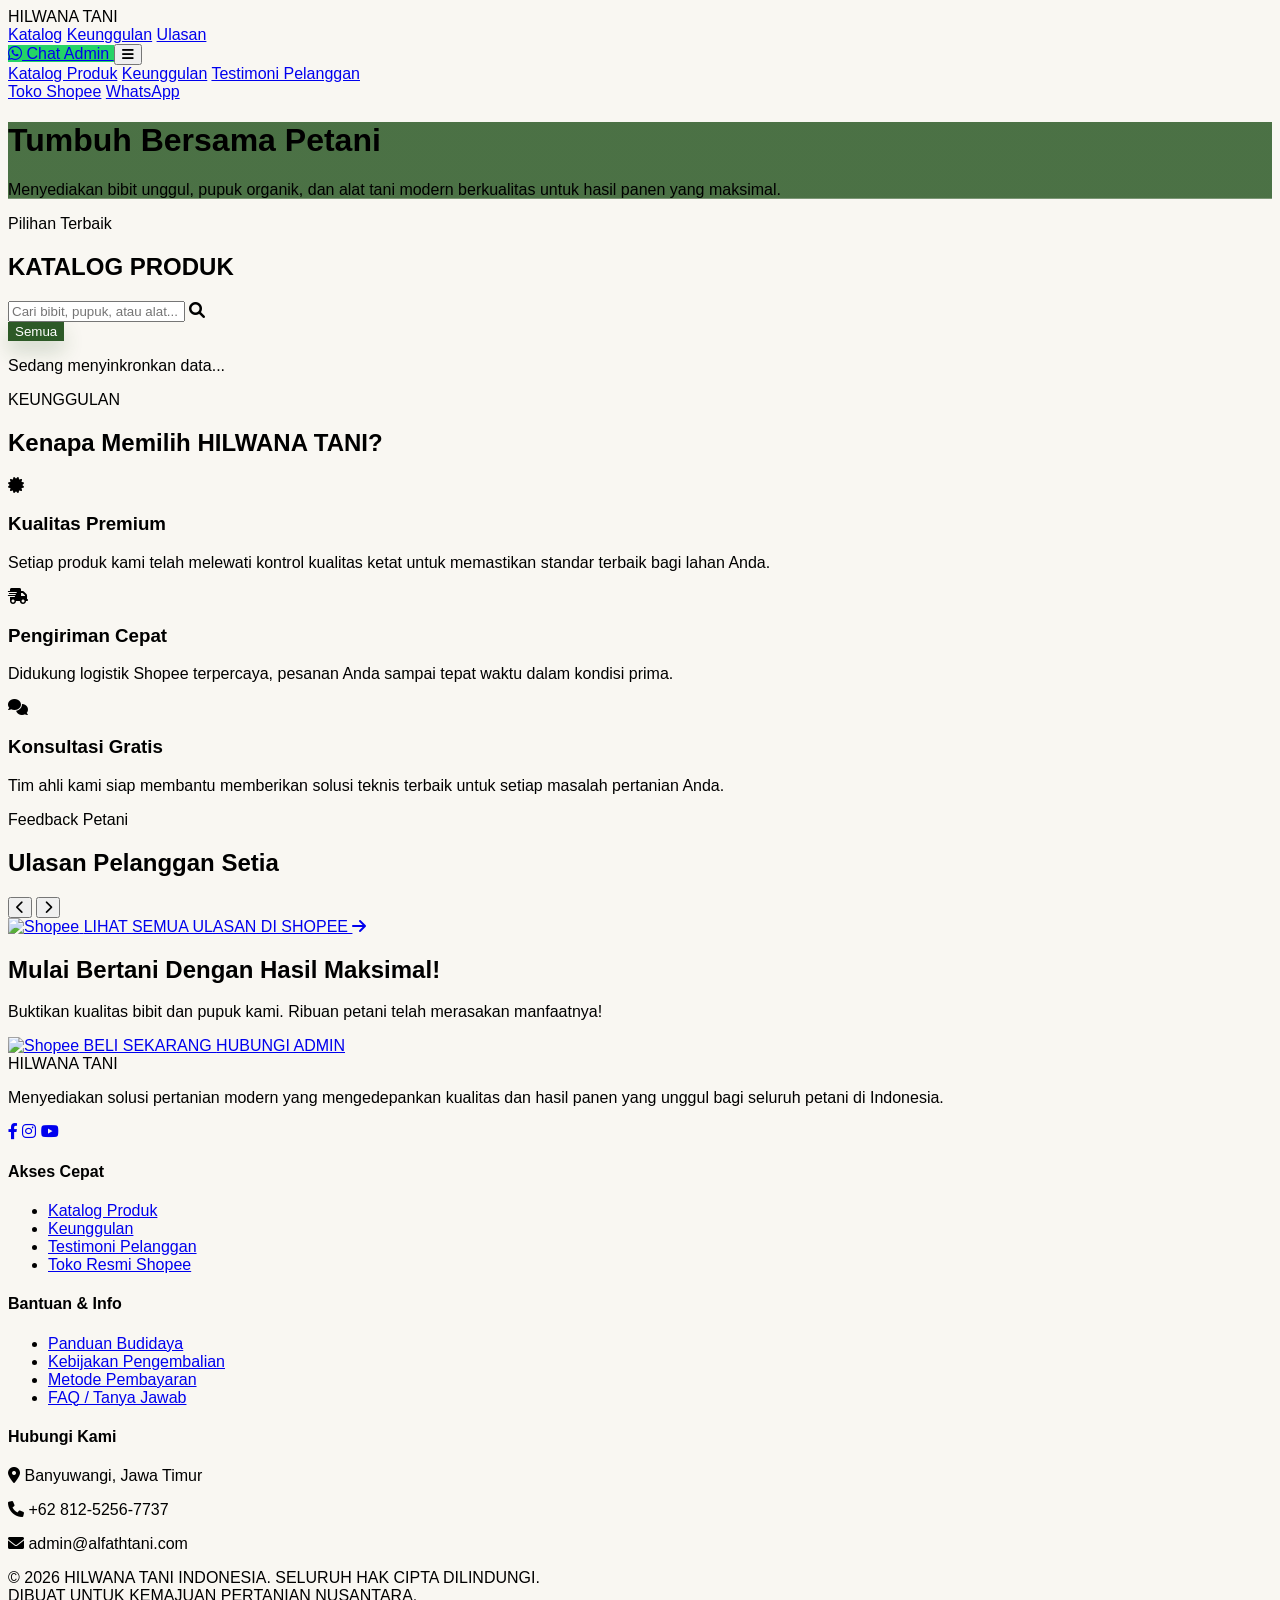
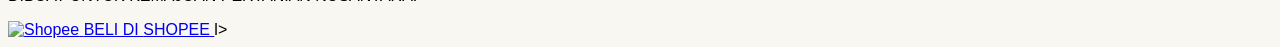
==== index.html @ fe0a1015 "Shopee integration and mobile responsiveness" ====
<!doctype html>
<html lang="id">

<head>
    <meta charset="UTF-8" />
    <meta name="viewport" content="width=device-width, initial-scale=1.0" />
    <title>HILWANA TANI- Solusi Pertanian Modern</title>
    <script src="https://cdn.tailwindcss.com"></script>
    <link href="https://cdnjs.cloudflare.com/ajax/libs/font-awesome/6.0.0/css/all.min.css" rel="stylesheet" />
    <style>
         :root {
            --primary: #2d5a27;
            --earth: #8b5a2b;
            --bg: #f9f7f2;
        }
        
        body {
            background-color: var(--bg);
            font-family: "Inter", sans-serif;
            scroll-behavior: smooth;
        }
        
        .hero-section {
            background: linear-gradient(rgba(45, 90, 39, 0.85), rgba(45, 90, 39, 0.85)), url("https://images.unsplash.com/photo-1500382017468-9049fed747ef?auto=format&fit=crop&w=1350&q=80");
            background-size: cover;
            background-position: center;
        }
        
        .btn-wa {
            background-color: #25d366;
            transition: 0.3s;
        }
        
        .btn-wa:hover {
            background-color: #128c7e;
            transform: scale(1.05);
        }
    </style>
</head>

<body>
    <nav class="bg-white shadow-sm sticky top-0 z-50">
        <div class="container mx-auto px-6 py-4 flex justify-between items-center">
            <div class="text-2xl font-bold text-[--primary]">
                HILWANA <span class="text-[--earth]">TANI</span>
            </div>

            <!-- Desktop Menu -->
            <div class="hidden md:flex space-x-8 font-medium text-gray-600 text-sm">
                <a href="#katalog" class="hover:text-[--primary] transition">Katalog</a>
                <a href="#fitur" class="hover:text-[--primary] transition">Keunggulan</a>
                <a href="#ulasan" class="hover:text-[--primary] transition">Ulasan</a>
            </div>

            <div class="flex items-center gap-4">
                <a href="https://wa.me/6281252567737" class="btn-wa text-white px-5 py-2.5 rounded-full font-bold shadow-md text-xs sm:text-sm whitespace-nowrap">
                    <i class="fab fa-whatsapp mr-2"></i> Chat Admin
                </a>

                <!-- Mobile Menu Button -->
                <button id="menu-toggle" class="md:hidden text-gray-600 hover:text-[--primary] transition focus:outline-none">
            <i class="fas fa-bars text-xl"></i>
          </button>
            </div>
        </div>

        <!-- Mobile Menu Overlay -->
        <div id="mobile-menu" class="hidden md:hidden bg-white border-t border-gray-100 absolute w-full left-0 shadow-xl z-40 transition-all duration-300 transform -translate-y-2 opacity-0">
            <div class="flex flex-col p-6 space-y-4 font-bold text-gray-700">
                <a href="#katalog" class="hover:text-[--primary] py-2 border-b border-gray-50">Katalog Produk</a>
                <a href="#fitur" class="hover:text-[--primary] py-2 border-b border-gray-50">Keunggulan</a>
                <a href="#ulasan" class="hover:text-[--primary] py-2">Testimoni Pelanggan</a>
                <div class="pt-4 flex gap-4">
                    <a href="https://shopee.co.id/alfathtani123" target="_blank" class="flex-1 bg-orange-600 text-white py-3 rounded-xl text-center text-xs">Toko Shopee</a>
                    <a href="https://wa.me/6281252567737" class="flex-1 bg-green-500 text-white py-3 rounded-xl text-center text-xs">WhatsApp</a>
                </div>
            </div>
        </div>
    </nav>

    <header class="hero-section min-h-[350px] md:min-h-[450px] flex items-center justify-center text-center text-white px-6">
        <div class="max-w-4xl">
            <h1 class="text-3xl sm:text-4xl md:text-6xl font-black mb-6 leading-tight drop-shadow-xl">
                Tumbuh Bersama <span class="text-green-300">Petani</span>
            </h1>
            <p class="text-sm sm:text-base md:text-xl opacity-90 mx-auto italic max-w-2xl leading-relaxed">
                Menyediakan bibit unggul, pupuk organik, dan alat tani modern berkualitas untuk hasil panen yang maksimal.
            </p>
        </div>
    </header>

    <section id="katalog" class="container mx-auto px-6 py-12">
        <div class="flex flex-col lg:flex-row lg:items-center justify-between mb-12 gap-8">
            <div>
                <p class="text-[--earth] font-black tracking-widest mb-2 text-xs uppercase">Pilihan Terbaik</p>
                <h2 class="text-3xl md:text-4xl font-black text-gray-900 border-l-8 border-[--earth] pl-6 leading-none">
                    KATALOG PRODUK
                </h2>
            </div>
            <div class="relative w-full lg:w-96">
                <input type="text" id="search-input" placeholder="Cari bibit, pupuk, atau alat..." class="w-full pl-12 pr-6 py-4 bg-white border border-gray-100 rounded-2xl focus:ring-4 focus:ring-[--primary]/10 outline-none text-sm shadow-xl transition-all">
                <i class="fas fa-search absolute left-5 top-1/2 -translate-y-1/2 text-gray-300"></i>
            </div>
        </div>

        <!-- CATEGORY NAVIGATION -->
        <div id="category-nav" class="flex overflow-x-auto pb-6 mb-12 gap-3 no-scrollbar scroll-smooth">
            <button onclick="setCategory('Semua')" class="cat-btn active whitespace-nowrap px-8 py-3 rounded-full text-xs font-black transition-all shadow-md">Semua</button>
        </div>

        <div id="product-container" class="space-y-16">
            <p class="text-gray-400 italic text-center py-20">
                Sedang menyinkronkan data...
            </p>
        </div>
    </section>

    <section id="fitur" class="py-24 bg-white">
        <div class="container mx-auto px-6">
            <div class="text-center mb-20">
                <p class="text-[--earth] font-black tracking-[0.3em] mb-4 text-sm">
                    KEUNGGULAN
                </p>
                <h2 class="text-4xl font-black text-gray-900 mb-6">
                    Kenapa Memilih HILWANA TANI?
                </h2>
                <div class="w-24 h-1.5 bg-[--primary] mx-auto rounded-full"></div>
            </div>
            <div class="grid grid-cols-1 md:grid-cols-3 gap-12">
                <div class="p-10 rounded-[40px] bg-[--bg] border border-gray-100/50 hover:shadow-2xl transition duration-500 group relative overflow-hidden">
                    <div class="absolute top-0 right-0 w-32 h-32 bg-[--primary]/5 rounded-bl-full translate-x-10 -translate-y-10 group-hover:scale-150 transition duration-700"></div>
                    <div class="w-16 h-16 bg-white rounded-2xl flex items-center justify-center mb-8 shadow-sm group-hover:bg-[--primary] group-hover:rotate-6 transition duration-500">
                        <i class="fas fa-certificate text-2xl text-[--primary] group-hover:text-white"></i>
                    </div>
                    <h3 class="text-2xl font-black mb-4 text-gray-900 tracking-tight">
                        Kualitas Premium
                    </h3>
                    <p class="text-gray-600 leading-relaxed">
                        Setiap produk kami telah melewati kontrol kualitas ketat untuk memastikan standar terbaik bagi lahan Anda.
                    </p>
                </div>
                <div class="p-10 rounded-[40px] bg-[--bg] border border-gray-100/50 hover:shadow-2xl transition duration-500 group relative overflow-hidden">
                    <div class="absolute top-0 right-0 w-32 h-32 bg-[--earth]/5 rounded-bl-full translate-x-10 -translate-y-10 group-hover:scale-150 transition duration-700"></div>
                    <div class="w-16 h-16 bg-white rounded-2xl flex items-center justify-center mb-8 shadow-sm group-hover:bg-[--earth] group-hover:-rotate-6 transition duration-500">
                        <i class="fas fa-truck-fast text-2xl text-[--earth] group-hover:text-white"></i>
                    </div>
                    <h3 class="text-2xl font-black mb-4 text-gray-900 tracking-tight">
                        Pengiriman Cepat
                    </h3>
                    <p class="text-gray-600 leading-relaxed">
                        Didukung logistik Shopee terpercaya, pesanan Anda sampai tepat waktu dalam kondisi prima.
                    </p>
                </div>
                <div class="p-10 rounded-[40px] bg-[--bg] border border-gray-100/50 hover:shadow-2xl transition duration-500 group relative overflow-hidden">
                    <div class="absolute top-0 right-0 w-32 h-32 bg-[--primary]/5 rounded-bl-full translate-x-10 -translate-y-10 group-hover:scale-150 transition duration-700"></div>
                    <div class="w-16 h-16 bg-white rounded-2xl flex items-center justify-center mb-8 shadow-sm group-hover:bg-[--primary] group-hover:rotate-6 transition duration-500">
                        <i class="fas fa-comments text-2xl text-[--primary] group-hover:text-white"></i>
                    </div>
                    <h3 class="text-2xl font-black mb-4 text-gray-900 tracking-tight">
                        Konsultasi Gratis
                    </h3>
                    <p class="text-gray-600 leading-relaxed">
                        Tim ahli kami siap membantu memberikan solusi teknis terbaik untuk setiap masalah pertanian Anda.
                    </p>
                </div>
            </div>
        </div>
    </section>

    <section id="ulasan" class="py-24 bg-gray-50 overflow-hidden relative">
        <div class="container mx-auto px-6 relative z-10">
            <div class="flex flex-col md:flex-row justify-between items-center md:items-end mb-16 gap-8">
                <div class="text-center md:text-left">
                    <p class="text-[--earth] font-black tracking-[0.3em] mb-4 text-xs sm:text-sm uppercase leading-relaxed">Feedback Petani</p>
                    <h2 class="text-3xl md:text-5xl font-black text-gray-900 tracking-tight leading-tight">Ulasan Pelanggan Setia</h2>
                </div>
                <div class="flex gap-4">
                    <button class="w-12 h-12 sm:w-16 sm:h-16 rounded-2xl border border-gray-100 flex items-center justify-center bg-white hover:bg-[--primary] hover:text-white transition-all duration-300 shadow-xl group"><i class="fas fa-chevron-left group-hover:-translate-x-1 transition-transform"></i></button>
                    <button class="w-12 h-12 sm:w-16 sm:h-16 rounded-2xl border border-gray-100 flex items-center justify-center bg-white hover:bg-[--primary] hover:text-white transition-all duration-300 shadow-xl group"><i class="fas fa-chevron-right group-hover:translate-x-1 transition-transform"></i></button>
                </div>
            </div>
            <div id="testimonial-list" class="grid grid-cols-1 sm:grid-cols-2 lg:grid-cols-3 gap-6 sm:gap-10">
                <div class="animate-pulse bg-white p-12 rounded-[40px] border border-gray-100 shadow-sm h-72"></div>
                <div class="animate-pulse bg-white p-12 rounded-[40px] border border-gray-100 shadow-sm h-72 hidden sm:block"></div>
                <div class="animate-pulse bg-white p-12 rounded-[40px] border border-gray-100 shadow-sm h-72 hidden lg:block"></div>
            </div>

            <div class="text-center mt-20">
                <a href="https://shopee.co.id/buyer/1053310576/rating" target="_blank" class="inline-flex items-center gap-4 px-8 sm:px-12 py-5 sm:py-6 bg-white border-2 border-orange-500 text-orange-600 font-black rounded-2xl hover:bg-orange-500 hover:text-white transition-all duration-500 shadow-2xl group hover:scale-105 active:scale-95">
                    <img src="https://upload.wikimedia.org/wikipedia/commons/f/fe/Shopee.svg" class="w-6 sm:w-8" alt="Shopee">
                    <span class="text-xs sm:text-base tracking-widest">LIHAT SEMUA ULASAN DI SHOPEE</span>
                    <i class="fas fa-arrow-right group-hover:translate-x-2 transition-transform"></i>
                </a>
            </div>
        </div>
    </section>

    <section class="py-24 relative overflow-hidden">
        <div class="container mx-auto px-6">
            <div class="relative rounded-[60px] overflow-hidden bg-gradient-to-br from-[--primary] via-[#3a6d32] to-[--earth] p-10 md:p-24 text-center text-white shadow-2xl">
                <div class="absolute inset-0 opacity-10 bg-[url('https://www.transparenttextures.com/patterns/leaf.png')] animate-pulse"></div>
                <div class="relative z-10 max-w-3xl mx-auto">
                    <h2 class="text-4xl md:text-6xl font-black mb-8 leading-tight">
                        Mulai Bertani Dengan Hasil Maksimal!
                    </h2>
                    <p class="text-xl opacity-90 mb-12 font-medium">
                        Buktikan kualitas bibit dan pupuk kami. Ribuan petani telah merasakan manfaatnya!
                    </p>
                    <div class="flex flex-wrap justify-center gap-6">
                        <a href="https://shopee.co.id/alfathtani123" target="_blank" class="bg-white text-[--primary] px-12 py-5 rounded-2xl font-black text-lg hover:scale-105 transition-all duration-300 shadow-2xl flex items-center gap-3">
                            <img src="https://upload.wikimedia.org/wikipedia/commons/f/fe/Shopee.svg" class="w-6" alt="Shopee" /> BELI SEKARANG
                        </a>
                        <a href="https://wa.me/6281252567737" class="bg-white/10 backdrop-blur-md border-2 border-white/30 text-white px-12 py-5 rounded-2xl font-black text-lg hover:bg-white hover:text-[--primary] transition-all duration-300 shadow-xl">
                HUBUNGI ADMIN
              </a>
                    </div>
                </div>
            </div>
        </div>
    </section>

    <footer class="bg-gray-950 pt-20 md:pt-28 pb-12 text-gray-500">
        <div class="container mx-auto px-6 grid grid-cols-1 sm:grid-cols-2 md:grid-cols-4 gap-12 md:gap-16 mb-16 md:mb-20">
            <div class="text-center md:text-left">
                <div class="text-3xl font-black text-white mb-6 md:mb-8 tracking-tighter">
                    HILWANA <span class="text-[--earth]">TANI</span>
                </div>
                <p class="text-xs sm:text-base leading-relaxed mb-8 opacity-70">
                    Menyediakan solusi pertanian modern yang mengedepankan kualitas dan hasil panen yang unggul bagi seluruh petani di Indonesia.
                </p>
                <div class="flex justify-center md:justify-start gap-4">
                    <a href="#" class="w-10 h-10 md:w-12 md:h-12 rounded-2xl bg-gray-900 flex items-center justify-center hover:bg-[--primary] hover:text-white transition-all duration-500 border border-gray-800"><i class="fab fa-facebook-f text-sm"></i></a>
                    <a href="#" class="w-10 h-10 md:w-12 md:h-12 rounded-2xl bg-gray-900 flex items-center justify-center hover:bg-[--primary] hover:text-white transition-all duration-500 border border-gray-800"><i class="fab fa-instagram text-sm"></i></a>
                    <a href="#" class="w-10 h-10 md:w-12 md:h-12 rounded-2xl bg-gray-900 flex items-center justify-center hover:bg-[--primary] hover:text-white transition-all duration-500 border border-gray-800"><i class="fab fa-youtube text-sm"></i></a>
                </div>
            </div>
            <div class="text-center md:text-left">
                <h4 class="text-white font-black mb-6 md:mb-8 tracking-widest uppercase text-[10px] md:text-xs">Akses Cepat</h4>
                <ul class="space-y-4 md:space-y-5 text-xs md:text-sm font-medium">
                    <li><a href="#katalog" class="hover:text-[--primary] transition">Katalog Produk</a></li>
                    <li><a href="#fitur" class="hover:text-[--primary] transition">Keunggulan</a></li>
                    <li><a href="#ulasan" class="hover:text-[--primary] transition">Testimoni Pelanggan</a></li>
                    <li><a href="https://shopee.co.id/alfathtani123" target="_blank" class="text-orange-500 hover:text-orange-400 font-bold">Toko Resmi Shopee</a></li>
                </ul>
            </div>
            <div class="text-center md:text-left">
                <h4 class="text-white font-black mb-6 md:mb-8 tracking-widest uppercase text-[10px] md:text-xs">Bantuan & Info</h4>
                <ul class="space-y-4 md:space-y-5 text-xs md:text-sm font-medium">
                    <li><a href="#" class="hover:text-white transition">Panduan Budidaya</a></li>
                    <li><a href="#" class="hover:text-white transition">Kebijakan Pengembalian</a></li>
                    <li><a href="#" class="hover:text-white transition">Metode Pembayaran</a></li>
                    <li><a href="#" class="hover:text-white transition">FAQ / Tanya Jawab</a></li>
                </ul>
            </div>
            <div class="text-center md:text-left">
                <h4 class="text-white font-black mb-6 md:mb-8 tracking-widest uppercase text-[10px] md:text-xs">Hubungi Kami</h4>
                <div class="space-y-4 md:space-y-6 text-xs md:text-sm font-medium">
                    <p class="flex items-start md:items-center justify-center md:justify-start gap-4">
                        <i class="fas fa-map-marker-alt text-[--earth] text-base md:text-lg"></i>
                        <span>Banyuwangi, Jawa Timur</span>
                    </p>
                    <p class="flex items-center justify-center md:justify-start gap-4">
                        <i class="fas fa-phone text-[--earth] text-base md:text-lg"></i>
                        <span>+62 812-5256-7737</span>
                    </p>
                    <p class="flex items-center justify-center md:justify-start gap-4">
                        <i class="fas fa-envelope text-[--earth] text-base md:text-lg"></i>
                        <span>admin@alfathtani.com</span>
                    </p>
                </div>
            </div>
        </div>
        <div class="container mx-auto px-6 pt-10 md:pt-12 border-t border-gray-900 text-center text-[8px] md:text-[10px] tracking-wider uppercase opacity-40 leading-relaxed">
            <p>
                &copy; 2026 HILWANA TANI INDONESIA. SELURUH HAK CIPTA DILINDUNGI.<br class="md:hidden" /> DIBUAT UNTUK KEMAJUAN PERTANIAN NUSANTARA.
            </p>
        </div>
    </footer>
    </footer>

    <a href="https://shopee.co.id/alfathtani123" target="_blank" class="fixed bottom-6 right-6 md:bottom-10 md:right-10 z-50 bg-[#EE4D2D] text-white h-12 md:h-16 rounded-full flex items-center px-5 md:px-8 shadow-2xl hover:scale-110 hover:-translate-y-2 transition-all duration-300 font-black text-[10px] md:text-sm tracking-tighter">
        <img src="https://upload.wikimedia.org/wikipedia/commons/f/fe/Shopee.svg" class="w-5 md:w-7 mr-2 md:mr-3" alt="Shopee">
        <span>BELI DI <span class="hidden sm:inline">SHOPEE</span></span>
    </a>

    <style>
        .cat-btn {
            background-color: white;
            color: #666;
            border: 1px solid #f0f0f0;
        }
        
        .cat-btn.active {
            background-color: var(--primary);
            color: white;
            border-color: var(--primary);
            box-shadow: 0 10px 20px rgba(45, 90, 39, 0.2);
        }
        
        .no-scrollbar::-webkit-scrollbar {
            display: none;
        }
        
        .no-scrollbar {
            -ms-overflow-style: none;
            scrollbar-width: none;
        }
    </style>

    <script>
        const SHEET_ID = "1GOFMf_wKp3xuiXkRlu2bgZfCA7aJl_yszb5iCpY42BU";
        const GID_PRODUK = "0";
        const GID_ULASAN = "432218498";

        let productsData = [];
        let currentCategory = "Semua";

        async function fetchFromSheet(gid) {
            const url = `https://docs.google.com/spreadsheets/d/${SHEET_ID}/gviz/tq?tqx=out:json&gid=${gid}`;
            try {
                const response = await fetch(url);
                const text = await response.text();
                const json = JSON.parse(text.substr(47).slice(0, -2));
                return json.table.rows;
            } catch (e) {
                console.error("Gagal memuat data:", e);
                return null;
            }
        }

        function setCategory(cat) {
            currentCategory = cat;
            document.querySelectorAll(".cat-btn").forEach((btn) => {
                const bText = btn.innerText.trim();
                if (bText === cat) btn.classList.add("active");
                else btn.classList.remove("active");
            });
            renderProducts(document.getElementById("search-input").value);
            document.getElementById("katalog").scrollIntoView({
                behavior: "smooth",
            });
        }

        function renderCategoryNav() {
            const nav = document.getElementById("category-nav");
            const categories = [...new Set(productsData.map((p) => p.category))];
            nav.innerHTML = `<button onclick="setCategory('Semua')" class="cat-btn ${currentCategory === "Semua" ? "active" : ""} whitespace-nowrap px-6 py-2 rounded-full text-xs font-bold transition">Semua</button>`;
            categories.forEach((cat) => {
                nav.innerHTML += `<button onclick="setCategory('${cat}')" class="cat-btn ${currentCategory === cat ? "active" : ""} whitespace-nowrap px-6 py-2 rounded-full text-xs font-bold transition">${cat}</button>`;
            });
        }

        function createProductCard(p) {
            return `
                <div class="bg-white rounded-3xl shadow-sm border border-gray-100 overflow-hidden hover:shadow-2xl transition duration-500 group flex flex-col relative">
                    <div class="relative aspect-square overflow-hidden bg-gray-50">
                        <img src="${p.image}" alt="${p.name}" class="w-full h-full object-cover group-hover:scale-110 transition duration-700">
                        <div class="absolute top-3 left-3 bg-orange-600 text-white text-[9px] px-2.5 py-1 rounded-lg font-black shadow-lg">SHOPEE</div>
                    </div>
                    <div class="p-5 flex-grow flex flex-col justify-between">
                        <div>
                            <h4 class="text-[13px] font-bold text-gray-800 line-clamp-2 leading-tight mb-3 h-9">${p.name}</h4>
                            <p class="text-lg font-black text-[--earth] mb-5">Rp ${Number(p.price).toLocaleString("id-ID")}</p>
                        </div>
                        <div class="grid grid-cols-1 gap-2">
                            <a href="${p.link}" target="_blank" class="bg-orange-50 text-orange-600 py-2.5 rounded-2xl text-center font-black text-[10px] tracking-wide hover:bg-orange-600 hover:text-white transition duration-300">DETAIL PRODUK</a>
                            <a href="https://wa.me/6281252567737?text=Halo Admin, stok ini ready: ${p.name}" class="bg-[--primary] text-white py-2.5 rounded-2xl text-center font-black text-[10px] tracking-wide hover:bg-gray-800 transition duration-300 shadow-md">TANYA STOK (WA)</a>
                        </div>
                    </div>
                </div>`;
        }

        function renderProducts(filter = "") {
            const container = document.getElementById("product-container");
            container.innerHTML = "";
            const filtered = productsData.filter((p) =>
                p.name.toLowerCase().includes(filter.toLowerCase()),
            );
            if (filtered.length === 0) {
                container.innerHTML =
                    '<p class="text-center text-gray-400 py-32 font-medium">Ops! Produk yang Anda cari belum tersedia.</p>';
                return;
            }
            const grouped = {};
            filtered.forEach((p) => {
                if (!grouped[p.category]) grouped[p.category] = [];
                grouped[p.category].push(p);
            });

            const renderSection = (category, products, showMoreBtn) => {
                    const section = document.createElement("div");
                    section.innerHTML = `
                    <div class="flex items-center justify-between mb-10">
                        <h3 class="text-xl sm:text-2xl font-black text-gray-900 flex items-center">
                            <span class="w-2.5 h-8 bg-[--primary] rounded-full mr-4 shadow-lg shadow-[--primary]/20"></span> ${category}
                        </h3>
                        ${showMoreBtn ? `<button onclick="setCategory('${category}')" class="text-[10px] font-black text-[--primary] border-2 border-[--primary]/10 px-4 py-2 sm:px-6 sm:py-3 rounded-2xl hover:bg-[--primary] hover:text-white transition duration-300 uppercase tracking-widest">Lihat Semua ${products.length} &rarr;</button>` : ""}
                    </div>
                    <div class="grid grid-cols-2 sm:grid-cols-3 md:grid-cols-4 lg:grid-cols-5 xl:grid-cols-6 gap-4 sm:gap-8">
                        ${products
                          .slice(0, currentCategory === "Semua" ? 6 : 999)
                          .map((p) => createProductCard(p))
                          .join("")}
                    </div>`;
          container.appendChild(section);
        };

        if (currentCategory === "Semua") {
          for (const cat in grouped)
            renderSection(cat, grouped[cat], grouped[cat].length > 5);
        } else if (grouped[currentCategory]) {
          renderSection(currentCategory, grouped[currentCategory], false);
        }
      }

      async function init() {
        const rowsProd = await fetchFromSheet(GID_PRODUK);
        if (rowsProd) {
          productsData = rowsProd
            .map((row) => ({
              name: row.c[1]?.v || "Tanpa Nama",
              price: row.c[2]?.v || 0,
              link: (row.c[3]?.v || "").replace(
                /alfathtani(\b|$)/,
                "alfathtani123",
              ),
              image: row.c[4]?.v,
              category: row.c[6]?.v || "Umum",
              aktif: row.c[7]?.v?.toUpperCase() === "YA",
            }))
            .filter((p) => p.aktif);
          renderCategoryNav();
          renderProducts();
        }
        document
          .getElementById("search-input")
          .addEventListener("input", (e) => renderProducts(e.target.value));

        const rowsUlasan = await fetchFromSheet(GID_ULASAN);
        const uBox = document.getElementById("testimonial-list");
        if (rowsUlasan) {
          uBox.innerHTML = "";
          rowsUlasan.forEach((row) => {
            const r = row.c;
            if (r[4]?.v?.toUpperCase() === "YA") {
              const stars = r[2]?.v || 5;
              const date = r[3]?.v || "";
              uBox.innerHTML += `
                            <div class="bg-white p-8 sm:p-12 rounded-[40px] border border-gray-100 shadow-sm relative group hover:shadow-2xl transition-all duration-700 flex flex-col justify-between">
                                <div>
                                    <div class="flex justify-between items-start mb-8">
                                        <div class="text-yellow-400 text-[10px] flex gap-1.5">${'<i class="fas fa-star text-[8px] sm:text-[10px]"></i>'.repeat(stars)}</div>
                                        <span class="text-[8px] sm:text-[10px] font-black text-gray-200 uppercase tracking-tighter sm:tracking-widest">${date}</span>
                                    </div>
                                    <p class="text-gray-700 font-medium italic text-xs sm:text-sm mb-10 leading-relaxed tracking-tight line-clamp-6">"${r[1]?.v}"</p>
                                </div>
                                <div class="flex items-center gap-5">
                                    <div class="w-10 h-10 sm:w-14 sm:h-14 rounded-2xl bg-gradient-to-br from-[--primary] to-[#3a6d32] flex items-center justify-center text-white font-black text-xs sm:text-lg shadow-xl">${r[0]?.v?.charAt(0) || "P"}</div>
                                    <div>
                                        <p class="font-black text-gray-900 uppercase text-[10px] sm:text-[12px] tracking-widest">${r[0]?.v}</p>
                                        <p class="text-[8px] sm:text-[10px] text-gray-400 font-bold uppercase mt-1">Petani Terverifikasi</p>
                                    </div>
                                </div>
                                <i class="fas fa-quote-right absolute top-10 right-10 text-gray-50 text-4xl sm:text-7xl group-hover:text-[--primary]/5 transition-colors duration-700 pointer-events-none opacity-50"></i>
                            </div>`;
            }
          });
        }
      }

      // Mobile Menu Toggle logic
      const menuToggle = document.getElementById('menu-toggle');
      const mobileMenu = document.getElementById('mobile-menu');
      if (menuToggle && mobileMenu) {
        menuToggle.addEventListener('click', () => {
          const isHidden = mobileMenu.classList.contains('hidden');
          if (isHidden) {
            mobileMenu.classList.remove('hidden');
            setTimeout(() => {
              mobileMenu.classList.remove('opacity-0', '-translate-y-2');
              menuToggle.querySelector('i').classList.replace('fa-bars', 'fa-times');
            }, 10);
          } else {
            mobileMenu.classList.add('opacity-0', '-translate-y-2');
            menuToggle.querySelector('i').classList.replace('fa-times', 'fa-bars');
            setTimeout(() => {
              mobileMenu.classList.add('hidden');
            }, 300);
          }
        });
        
        // Close menu when clicking links
        mobileMenu.querySelectorAll('a').forEach(link => {
          link.addEventListener('click', () => {
            mobileMenu.classList.add('opacity-0', '-translate-y-2');
            menuToggle.querySelector('i').classList.replace('fa-times', 'fa-bars');
            setTimeout(() => mobileMenu.classList.add('hidden'), 300);
          });
        });
      }
      
      window.onload = init;
    </script>
</body>

</html>
l>
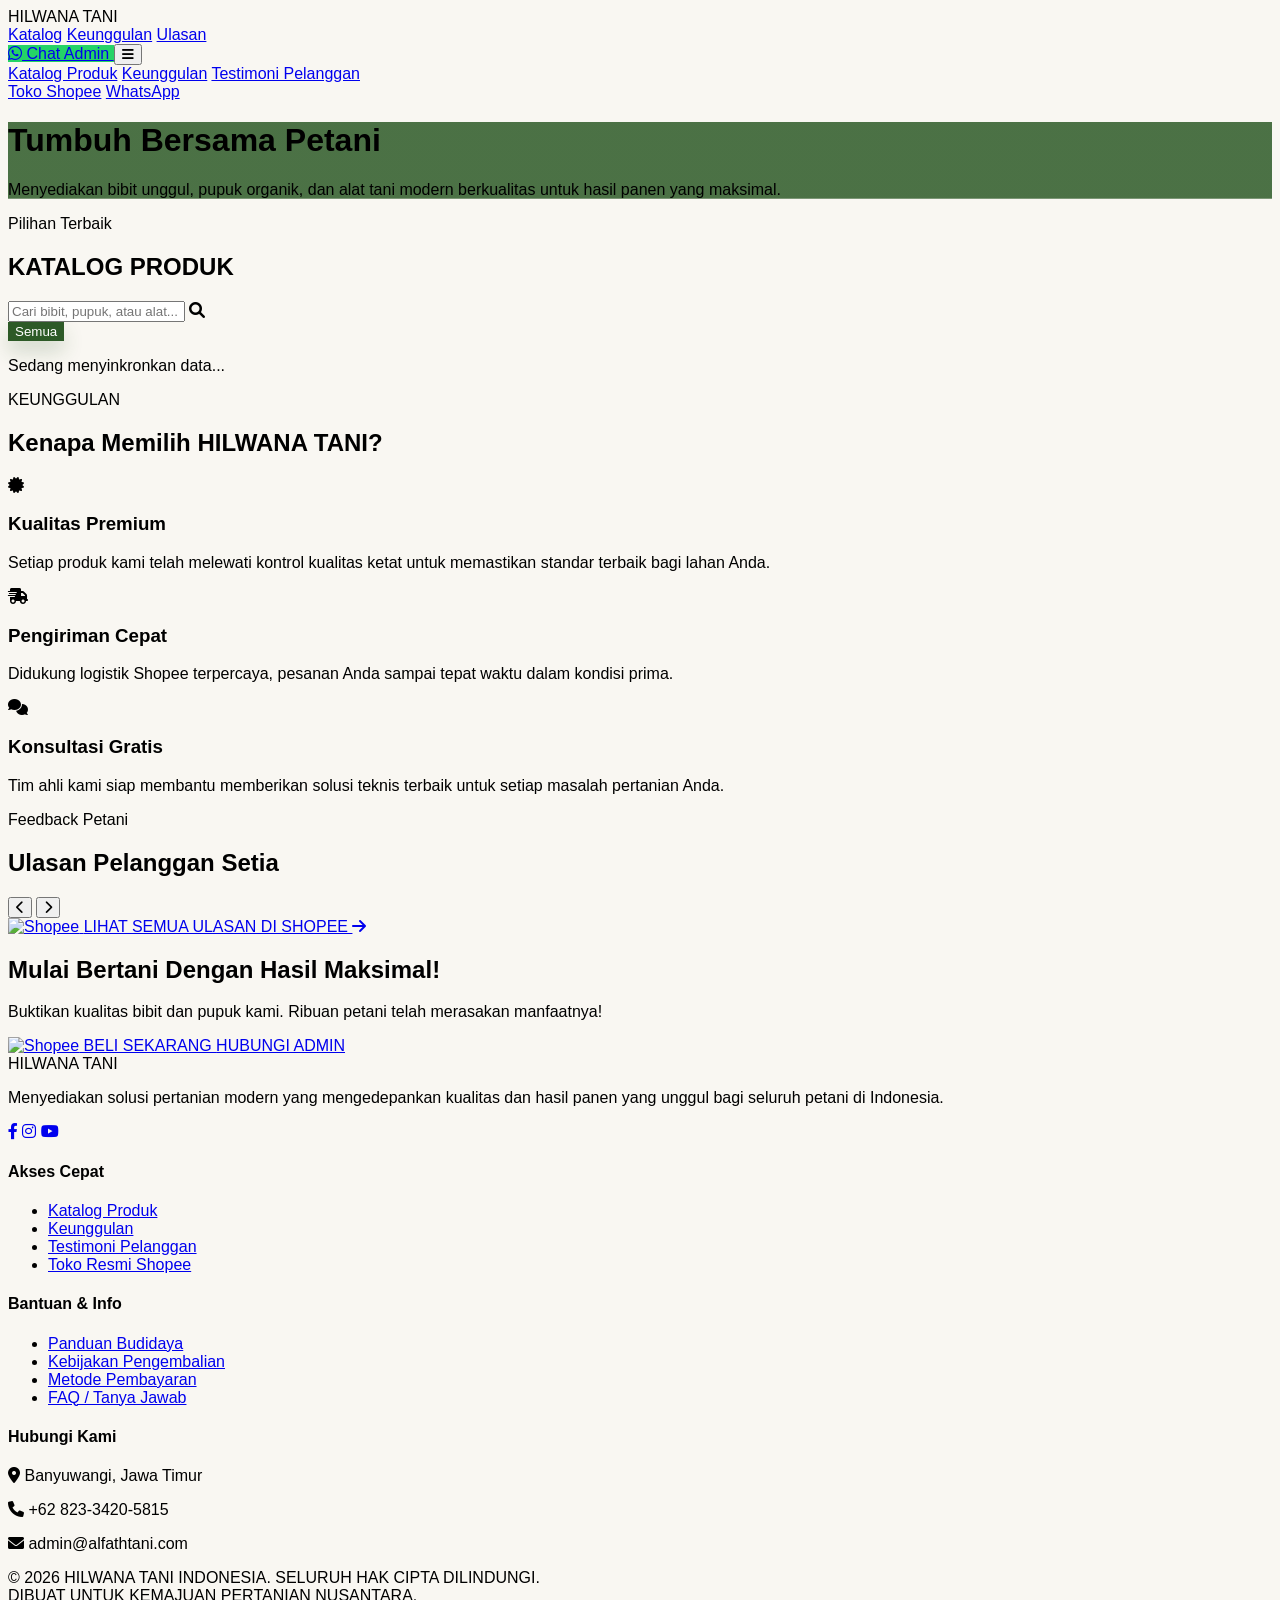
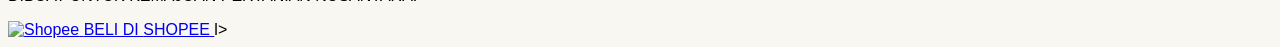
==== commit 13ad4bfe: "Update phone number to 6282334205815" ====
--- a/index.html
+++ b/index.html
@@ -53,7 +53,7 @@
             </div>
 
             <div class="flex items-center gap-4">
-                <a href="https://wa.me/6281252567737" class="btn-wa text-white px-5 py-2.5 rounded-full font-bold shadow-md text-xs sm:text-sm whitespace-nowrap">
+                <a href="https://wa.me/6282334205815" class="btn-wa text-white px-5 py-2.5 rounded-full font-bold shadow-md text-xs sm:text-sm whitespace-nowrap">
                     <i class="fab fa-whatsapp mr-2"></i> Chat Admin
                 </a>
 
@@ -72,7 +72,7 @@
                 <a href="#ulasan" class="hover:text-[--primary] py-2">Testimoni Pelanggan</a>
                 <div class="pt-4 flex gap-4">
                     <a href="https://shopee.co.id/alfathtani123" target="_blank" class="flex-1 bg-orange-600 text-white py-3 rounded-xl text-center text-xs">Toko Shopee</a>
-                    <a href="https://wa.me/6281252567737" class="flex-1 bg-green-500 text-white py-3 rounded-xl text-center text-xs">WhatsApp</a>
+                    <a href="https://wa.me/6282334205815" class="flex-1 bg-green-500 text-white py-3 rounded-xl text-center text-xs">WhatsApp</a>
                 </div>
             </div>
         </div>
@@ -210,7 +210,7 @@
                         <a href="https://shopee.co.id/alfathtani123" target="_blank" class="bg-white text-[--primary] px-12 py-5 rounded-2xl font-black text-lg hover:scale-105 transition-all duration-300 shadow-2xl flex items-center gap-3">
                             <img src="https://upload.wikimedia.org/wikipedia/commons/f/fe/Shopee.svg" class="w-6" alt="Shopee" /> BELI SEKARANG
                         </a>
-                        <a href="https://wa.me/6281252567737" class="bg-white/10 backdrop-blur-md border-2 border-white/30 text-white px-12 py-5 rounded-2xl font-black text-lg hover:bg-white hover:text-[--primary] transition-all duration-300 shadow-xl">
+                        <a href="https://wa.me/6282334205815" class="bg-white/10 backdrop-blur-md border-2 border-white/30 text-white px-12 py-5 rounded-2xl font-black text-lg hover:bg-white hover:text-[--primary] transition-all duration-300 shadow-xl">
                 HUBUNGI ADMIN
               </a>
                     </div>
@@ -261,7 +261,7 @@
                     </p>
                     <p class="flex items-center justify-center md:justify-start gap-4">
                         <i class="fas fa-phone text-[--earth] text-base md:text-lg"></i>
-                        <span>+62 812-5256-7737</span>
+                        <span>+62 823-3420-5815</span>
                     </p>
                     <p class="flex items-center justify-center md:justify-start gap-4">
                         <i class="fas fa-envelope text-[--earth] text-base md:text-lg"></i>
@@ -364,7 +364,7 @@
                         </div>
                         <div class="grid grid-cols-1 gap-2">
                             <a href="${p.link}" target="_blank" class="bg-orange-50 text-orange-600 py-2.5 rounded-2xl text-center font-black text-[10px] tracking-wide hover:bg-orange-600 hover:text-white transition duration-300">DETAIL PRODUK</a>
-                            <a href="https://wa.me/6281252567737?text=Halo Admin, stok ini ready: ${p.name}" class="bg-[--primary] text-white py-2.5 rounded-2xl text-center font-black text-[10px] tracking-wide hover:bg-gray-800 transition duration-300 shadow-md">TANYA STOK (WA)</a>
+                            <a href="https://wa.me/6282334205815?text=Halo Admin, stok ini ready: ${p.name}" class="bg-[--primary] text-white py-2.5 rounded-2xl text-center font-black text-[10px] tracking-wide hover:bg-gray-800 transition duration-300 shadow-md">TANYA STOK (WA)</a>
                         </div>
                     </div>
                 </div>`;
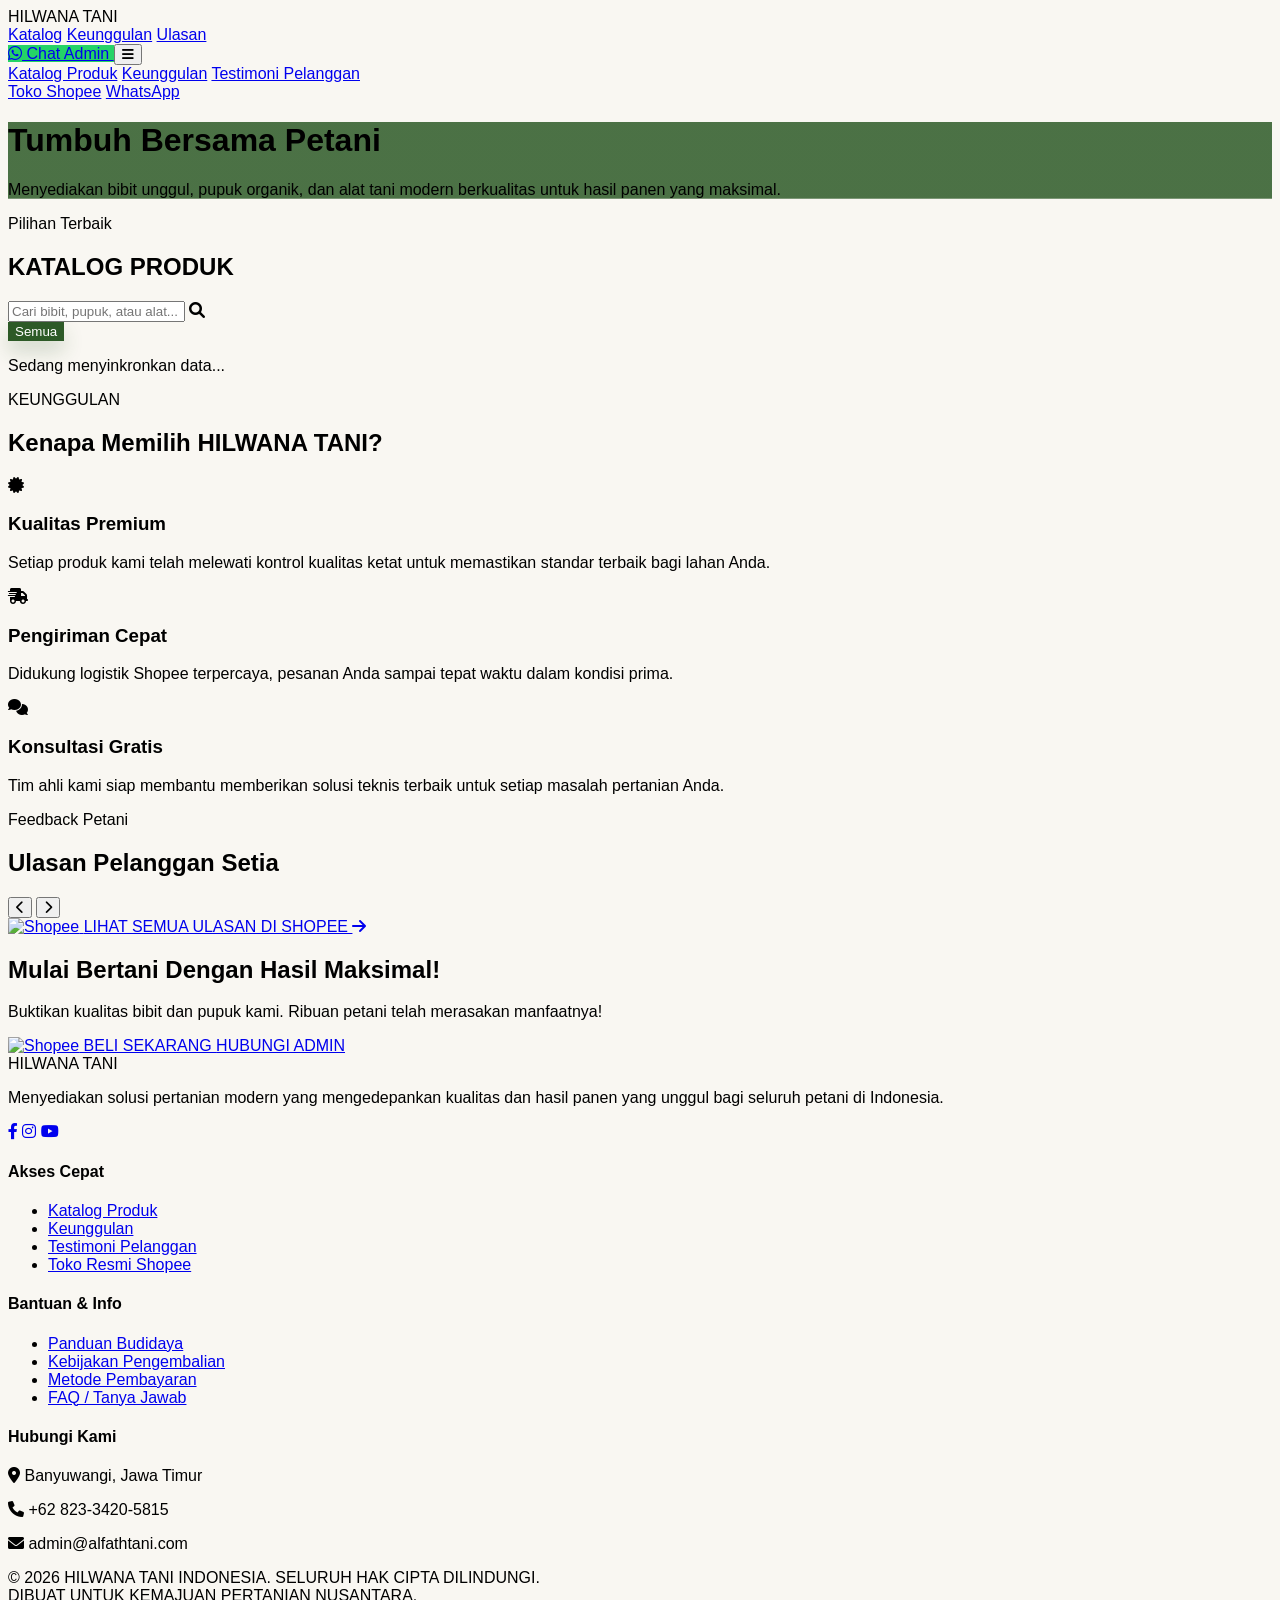
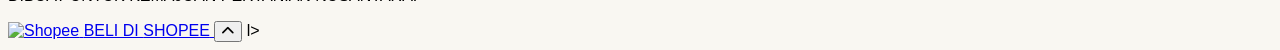
==== commit a390e48a: "Add SEO meta tags and Scroll-to-Top button" ====
--- a/index.html
+++ b/index.html
@@ -4,7 +4,14 @@
 <head>
     <meta charset="UTF-8" />
     <meta name="viewport" content="width=device-width, initial-scale=1.0" />
-    <title>HILWANA TANI- Solusi Pertanian Modern</title>
+    <title>HILWANA TANI - Solusi Pertanian Modern & Hasil Panen Maksimal</title>
+    <meta name="description" content="HILWANA TANI - Toko pertanian terpercaya di Banyuwangi. Menyediakan bibit unggul, pupuk organik, dan alat tani berkualitas dengan harga terjangkau. Beli sekarang di Shopee!" />
+    <meta name="keywords" content="hilwana tani, toko pertanian banyuwangi, bibit unggul, pupuk organik, alat tani modern, alfath tani" />
+    <meta property="og:title" content="HILWANA TANI - Solusi Pertanian Modern" />
+    <meta property="og:description" content="Tumbuh bersama petani dengan bibit, pupuk, dan alat tani terbaik." />
+    <meta property="og:image" content="https://images.unsplash.com/photo-1500382017468-9049fed747ef?auto=format&fit=crop&w=1200&q=80" />
+    <meta property="og:url" content="https://hilwana-tani.vercel.app/" />
+    <meta name="twitter:card" content="summary_large_image" />
     <script src="https://cdn.tailwindcss.com"></script>
     <link href="https://cdnjs.cloudflare.com/ajax/libs/font-awesome/6.0.0/css/all.min.css" rel="stylesheet" />
     <style>
@@ -282,6 +289,11 @@
         <img src="https://upload.wikimedia.org/wikipedia/commons/f/fe/Shopee.svg" class="w-5 md:w-7 mr-2 md:mr-3" alt="Shopee">
         <span>BELI DI <span class="hidden sm:inline">SHOPEE</span></span>
     </a>
+
+    <!-- Scroll to Top Button -->
+    <button id="scrollToTop" class="fixed bottom-24 right-6 md:bottom-32 md:right-10 z-50 bg-white/80 backdrop-blur-md text-[--primary] w-10 h-10 md:w-14 md:h-14 rounded-2xl shadow-xl flex items-center justify-center border border-gray-100 opacity-0 invisible hover:bg-[--primary] hover:text-white transition-all duration-500 transform translate-y-10 group">
+        <i class="fas fa-chevron-up"></i>
+    </button>
 
     <style>
         .cat-btn {
@@ -499,6 +511,22 @@
         });
       }
       
+      
+      // Scroll to Top Logic
+      const scrollBtn = document.getElementById('scrollToTop');
+      window.addEventListener('scroll', () => {
+        if (window.pageYOffset > 500) {
+          scrollBtn.classList.remove('opacity-0', 'invisible', 'translate-y-10');
+          scrollBtn.classList.add('opacity-100', 'visible', 'translate-y-0');
+        } else {
+          scrollBtn.classList.add('opacity-0', 'invisible', 'translate-y-10');
+          scrollBtn.classList.remove('opacity-100', 'visible', 'translate-y-0');
+        }
+      });
+      scrollBtn.addEventListener('click', () => {
+        window.scrollTo({ top: 0, behavior: 'smooth' });
+      });
+
       window.onload = init;
     </script>
 </body>
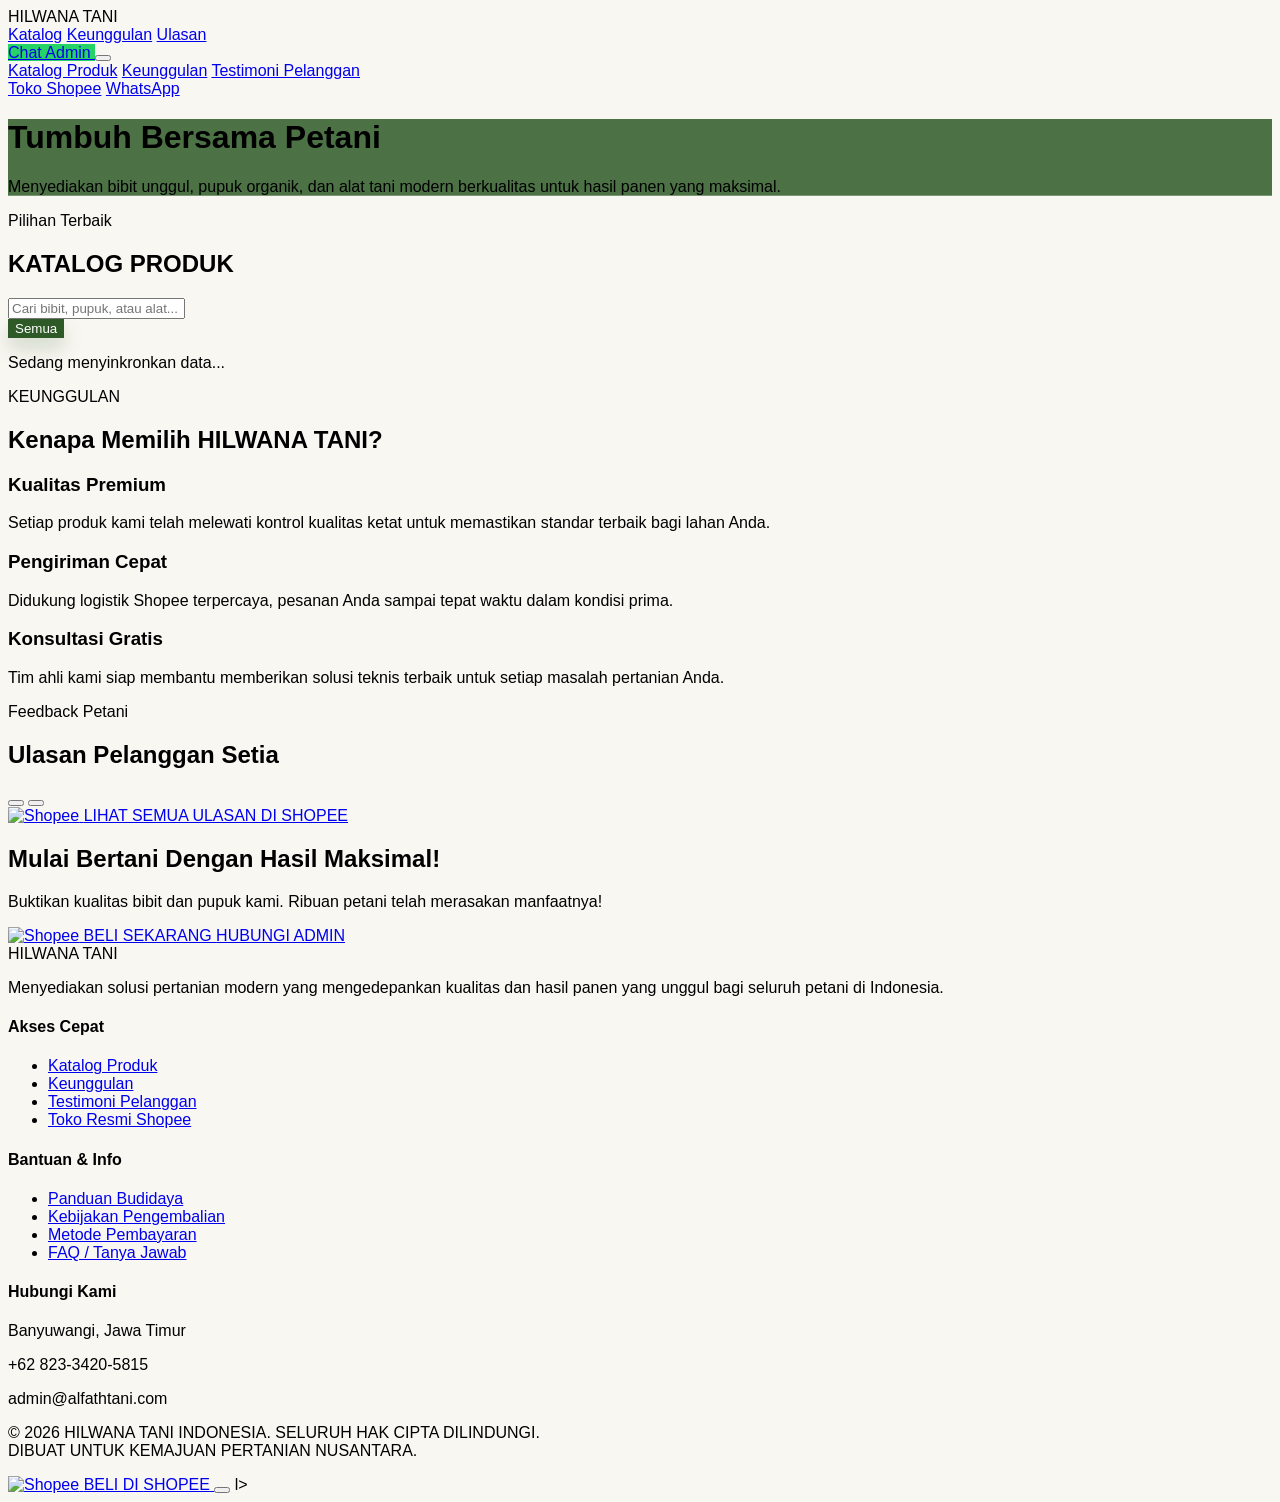
==== commit 2c22a722: "update-struktur-code" ====
--- a/index.html
+++ b/index.html
@@ -12,37 +12,7 @@
     <meta property="og:image" content="https://images.unsplash.com/photo-1500382017468-9049fed747ef?auto=format&fit=crop&w=1200&q=80" />
     <meta property="og:url" content="https://hilwana-tani.vercel.app/" />
     <meta name="twitter:card" content="summary_large_image" />
-    <script src="https://cdn.tailwindcss.com"></script>
-    <link href="https://cdnjs.cloudflare.com/ajax/libs/font-awesome/6.0.0/css/all.min.css" rel="stylesheet" />
-    <style>
-         :root {
-            --primary: #2d5a27;
-            --earth: #8b5a2b;
-            --bg: #f9f7f2;
-        }
-        
-        body {
-            background-color: var(--bg);
-            font-family: "Inter", sans-serif;
-            scroll-behavior: smooth;
-        }
-        
-        .hero-section {
-            background: linear-gradient(rgba(45, 90, 39, 0.85), rgba(45, 90, 39, 0.85)), url("https://images.unsplash.com/photo-1500382017468-9049fed747ef?auto=format&fit=crop&w=1350&q=80");
-            background-size: cover;
-            background-position: center;
-        }
-        
-        .btn-wa {
-            background-color: #25d366;
-            transition: 0.3s;
-        }
-        
-        .btn-wa:hover {
-            background-color: #128c7e;
-            transform: scale(1.05);
-        }
-    </style>
+    <link rel="stylesheet" href="style.css" />
 </head>
 
 <body>
@@ -283,7 +253,6 @@
             </p>
         </div>
     </footer>
-    </footer>
 
     <a href="https://shopee.co.id/alfathtani123" target="_blank" class="fixed bottom-6 right-6 md:bottom-10 md:right-10 z-50 bg-[#EE4D2D] text-white h-12 md:h-16 rounded-full flex items-center px-5 md:px-8 shadow-2xl hover:scale-110 hover:-translate-y-2 transition-all duration-300 font-black text-[10px] md:text-sm tracking-tighter">
         <img src="https://upload.wikimedia.org/wikipedia/commons/f/fe/Shopee.svg" class="w-5 md:w-7 mr-2 md:mr-3" alt="Shopee">
@@ -295,240 +264,9 @@
         <i class="fas fa-chevron-up"></i>
     </button>
 
-    <style>
-        .cat-btn {
-            background-color: white;
-            color: #666;
-            border: 1px solid #f0f0f0;
-        }
-        
-        .cat-btn.active {
-            background-color: var(--primary);
-            color: white;
-            border-color: var(--primary);
-            box-shadow: 0 10px 20px rgba(45, 90, 39, 0.2);
-        }
-        
-        .no-scrollbar::-webkit-scrollbar {
-            display: none;
-        }
-        
-        .no-scrollbar {
-            -ms-overflow-style: none;
-            scrollbar-width: none;
-        }
-    </style>
-
-    <script>
-        const SHEET_ID = "1GOFMf_wKp3xuiXkRlu2bgZfCA7aJl_yszb5iCpY42BU";
-        const GID_PRODUK = "0";
-        const GID_ULASAN = "432218498";
-
-        let productsData = [];
-        let currentCategory = "Semua";
-
-        async function fetchFromSheet(gid) {
-            const url = `https://docs.google.com/spreadsheets/d/${SHEET_ID}/gviz/tq?tqx=out:json&gid=${gid}`;
-            try {
-                const response = await fetch(url);
-                const text = await response.text();
-                const json = JSON.parse(text.substr(47).slice(0, -2));
-                return json.table.rows;
-            } catch (e) {
-                console.error("Gagal memuat data:", e);
-                return null;
-            }
-        }
-
-        function setCategory(cat) {
-            currentCategory = cat;
-            document.querySelectorAll(".cat-btn").forEach((btn) => {
-                const bText = btn.innerText.trim();
-                if (bText === cat) btn.classList.add("active");
-                else btn.classList.remove("active");
-            });
-            renderProducts(document.getElementById("search-input").value);
-            document.getElementById("katalog").scrollIntoView({
-                behavior: "smooth",
-            });
-        }
-
-        function renderCategoryNav() {
-            const nav = document.getElementById("category-nav");
-            const categories = [...new Set(productsData.map((p) => p.category))];
-            nav.innerHTML = `<button onclick="setCategory('Semua')" class="cat-btn ${currentCategory === "Semua" ? "active" : ""} whitespace-nowrap px-6 py-2 rounded-full text-xs font-bold transition">Semua</button>`;
-            categories.forEach((cat) => {
-                nav.innerHTML += `<button onclick="setCategory('${cat}')" class="cat-btn ${currentCategory === cat ? "active" : ""} whitespace-nowrap px-6 py-2 rounded-full text-xs font-bold transition">${cat}</button>`;
-            });
-        }
-
-        function createProductCard(p) {
-            return `
-                <div class="bg-white rounded-3xl shadow-sm border border-gray-100 overflow-hidden hover:shadow-2xl transition duration-500 group flex flex-col relative">
-                    <div class="relative aspect-square overflow-hidden bg-gray-50">
-                        <img src="${p.image}" alt="${p.name}" class="w-full h-full object-cover group-hover:scale-110 transition duration-700">
-                        <div class="absolute top-3 left-3 bg-orange-600 text-white text-[9px] px-2.5 py-1 rounded-lg font-black shadow-lg">SHOPEE</div>
-                    </div>
-                    <div class="p-5 flex-grow flex flex-col justify-between">
-                        <div>
-                            <h4 class="text-[13px] font-bold text-gray-800 line-clamp-2 leading-tight mb-3 h-9">${p.name}</h4>
-                            <p class="text-lg font-black text-[--earth] mb-5">Rp ${Number(p.price).toLocaleString("id-ID")}</p>
-                        </div>
-                        <div class="grid grid-cols-1 gap-2">
-                            <a href="${p.link}" target="_blank" class="bg-orange-50 text-orange-600 py-2.5 rounded-2xl text-center font-black text-[10px] tracking-wide hover:bg-orange-600 hover:text-white transition duration-300">DETAIL PRODUK</a>
-                            <a href="https://wa.me/6282334205815?text=Halo Admin, stok ini ready: ${p.name}" class="bg-[--primary] text-white py-2.5 rounded-2xl text-center font-black text-[10px] tracking-wide hover:bg-gray-800 transition duration-300 shadow-md">TANYA STOK (WA)</a>
-                        </div>
-                    </div>
-                </div>`;
-        }
-
-        function renderProducts(filter = "") {
-            const container = document.getElementById("product-container");
-            container.innerHTML = "";
-            const filtered = productsData.filter((p) =>
-                p.name.toLowerCase().includes(filter.toLowerCase()),
-            );
-            if (filtered.length === 0) {
-                container.innerHTML =
-                    '<p class="text-center text-gray-400 py-32 font-medium">Ops! Produk yang Anda cari belum tersedia.</p>';
-                return;
-            }
-            const grouped = {};
-            filtered.forEach((p) => {
-                if (!grouped[p.category]) grouped[p.category] = [];
-                grouped[p.category].push(p);
-            });
-
-            const renderSection = (category, products, showMoreBtn) => {
-                    const section = document.createElement("div");
-                    section.innerHTML = `
-                    <div class="flex items-center justify-between mb-10">
-                        <h3 class="text-xl sm:text-2xl font-black text-gray-900 flex items-center">
-                            <span class="w-2.5 h-8 bg-[--primary] rounded-full mr-4 shadow-lg shadow-[--primary]/20"></span> ${category}
-                        </h3>
-                        ${showMoreBtn ? `<button onclick="setCategory('${category}')" class="text-[10px] font-black text-[--primary] border-2 border-[--primary]/10 px-4 py-2 sm:px-6 sm:py-3 rounded-2xl hover:bg-[--primary] hover:text-white transition duration-300 uppercase tracking-widest">Lihat Semua ${products.length} &rarr;</button>` : ""}
-                    </div>
-                    <div class="grid grid-cols-2 sm:grid-cols-3 md:grid-cols-4 lg:grid-cols-5 xl:grid-cols-6 gap-4 sm:gap-8">
-                        ${products
-                          .slice(0, currentCategory === "Semua" ? 6 : 999)
-                          .map((p) => createProductCard(p))
-                          .join("")}
-                    </div>`;
-          container.appendChild(section);
-        };
-
-        if (currentCategory === "Semua") {
-          for (const cat in grouped)
-            renderSection(cat, grouped[cat], grouped[cat].length > 5);
-        } else if (grouped[currentCategory]) {
-          renderSection(currentCategory, grouped[currentCategory], false);
-        }
-      }
-
-      async function init() {
-        const rowsProd = await fetchFromSheet(GID_PRODUK);
-        if (rowsProd) {
-          productsData = rowsProd
-            .map((row) => ({
-              name: row.c[1]?.v || "Tanpa Nama",
-              price: row.c[2]?.v || 0,
-              link: (row.c[3]?.v || "").replace(
-                /alfathtani(\b|$)/,
-                "alfathtani123",
-              ),
-              image: row.c[4]?.v,
-              category: row.c[6]?.v || "Umum",
-              aktif: row.c[7]?.v?.toUpperCase() === "YA",
-            }))
-            .filter((p) => p.aktif);
-          renderCategoryNav();
-          renderProducts();
-        }
-        document
-          .getElementById("search-input")
-          .addEventListener("input", (e) => renderProducts(e.target.value));
-
-        const rowsUlasan = await fetchFromSheet(GID_ULASAN);
-        const uBox = document.getElementById("testimonial-list");
-        if (rowsUlasan) {
-          uBox.innerHTML = "";
-          rowsUlasan.forEach((row) => {
-            const r = row.c;
-            if (r[4]?.v?.toUpperCase() === "YA") {
-              const stars = r[2]?.v || 5;
-              const date = r[3]?.v || "";
-              uBox.innerHTML += `
-                            <div class="bg-white p-8 sm:p-12 rounded-[40px] border border-gray-100 shadow-sm relative group hover:shadow-2xl transition-all duration-700 flex flex-col justify-between">
-                                <div>
-                                    <div class="flex justify-between items-start mb-8">
-                                        <div class="text-yellow-400 text-[10px] flex gap-1.5">${'<i class="fas fa-star text-[8px] sm:text-[10px]"></i>'.repeat(stars)}</div>
-                                        <span class="text-[8px] sm:text-[10px] font-black text-gray-200 uppercase tracking-tighter sm:tracking-widest">${date}</span>
-                                    </div>
-                                    <p class="text-gray-700 font-medium italic text-xs sm:text-sm mb-10 leading-relaxed tracking-tight line-clamp-6">"${r[1]?.v}"</p>
-                                </div>
-                                <div class="flex items-center gap-5">
-                                    <div class="w-10 h-10 sm:w-14 sm:h-14 rounded-2xl bg-gradient-to-br from-[--primary] to-[#3a6d32] flex items-center justify-center text-white font-black text-xs sm:text-lg shadow-xl">${r[0]?.v?.charAt(0) || "P"}</div>
-                                    <div>
-                                        <p class="font-black text-gray-900 uppercase text-[10px] sm:text-[12px] tracking-widest">${r[0]?.v}</p>
-                                        <p class="text-[8px] sm:text-[10px] text-gray-400 font-bold uppercase mt-1">Petani Terverifikasi</p>
-                                    </div>
-                                </div>
-                                <i class="fas fa-quote-right absolute top-10 right-10 text-gray-50 text-4xl sm:text-7xl group-hover:text-[--primary]/5 transition-colors duration-700 pointer-events-none opacity-50"></i>
-                            </div>`;
-            }
-          });
-        }
-      }
-
-      // Mobile Menu Toggle logic
-      const menuToggle = document.getElementById('menu-toggle');
-      const mobileMenu = document.getElementById('mobile-menu');
-      if (menuToggle && mobileMenu) {
-        menuToggle.addEventListener('click', () => {
-          const isHidden = mobileMenu.classList.contains('hidden');
-          if (isHidden) {
-            mobileMenu.classList.remove('hidden');
-            setTimeout(() => {
-              mobileMenu.classList.remove('opacity-0', '-translate-y-2');
-              menuToggle.querySelector('i').classList.replace('fa-bars', 'fa-times');
-            }, 10);
-          } else {
-            mobileMenu.classList.add('opacity-0', '-translate-y-2');
-            menuToggle.querySelector('i').classList.replace('fa-times', 'fa-bars');
-            setTimeout(() => {
-              mobileMenu.classList.add('hidden');
-            }, 300);
-          }
-        });
-        
-        // Close menu when clicking links
-        mobileMenu.querySelectorAll('a').forEach(link => {
-          link.addEventListener('click', () => {
-            mobileMenu.classList.add('opacity-0', '-translate-y-2');
-            menuToggle.querySelector('i').classList.replace('fa-times', 'fa-bars');
-            setTimeout(() => mobileMenu.classList.add('hidden'), 300);
-          });
-        });
-      }
-      
-      
-      // Scroll to Top Logic
-      const scrollBtn = document.getElementById('scrollToTop');
-      window.addEventListener('scroll', () => {
-        if (window.pageYOffset > 500) {
-          scrollBtn.classList.remove('opacity-0', 'invisible', 'translate-y-10');
-          scrollBtn.classList.add('opacity-100', 'visible', 'translate-y-0');
-        } else {
-          scrollBtn.classList.add('opacity-0', 'invisible', 'translate-y-10');
-          scrollBtn.classList.remove('opacity-100', 'visible', 'translate-y-0');
-        }
-      });
-      scrollBtn.addEventListener('click', () => {
-        window.scrollTo({ top: 0, behavior: 'smooth' });
-      });
-
-      window.onload = init;
-    </script>
+
+
+    <script src="script.js"></script>
 </body>
 
 </html>
--- a/style.css
+++ b/style.css
@@ -0,0 +1,49 @@
+:root {
+    --primary: #2d5a27;
+    --earth: #8b5a2b;
+    --bg: #f9f7f2;
+}
+
+body {
+    background-color: var(--bg);
+    font-family: "Inter", sans-serif;
+    scroll-behavior: smooth;
+}
+
+.hero-section {
+    background: linear-gradient(rgba(45, 90, 39, 0.85), rgba(45, 90, 39, 0.85)), url("https://images.unsplash.com/photo-1500382017468-9049fed747ef?auto=format&fit=crop&w=1350&q=80");
+    background-size: cover;
+    background-position: center;
+}
+
+.btn-wa {
+    background-color: #25d366;
+    transition: 0.3s;
+}
+
+.btn-wa:hover {
+    background-color: #128c7e;
+    transform: scale(1.05);
+}
+
+.cat-btn {
+    background-color: white;
+    color: #666;
+    border: 1px solid #f0f0f0;
+}
+
+.cat-btn.active {
+    background-color: var(--primary);
+    color: white;
+    border-color: var(--primary);
+    box-shadow: 0 10px 20px rgba(45, 90, 39, 0.2);
+}
+
+.no-scrollbar::-webkit-scrollbar {
+    display: none;
+}
+
+.no-scrollbar {
+    -ms-overflow-style: none;
+    scrollbar-width: none;
+}
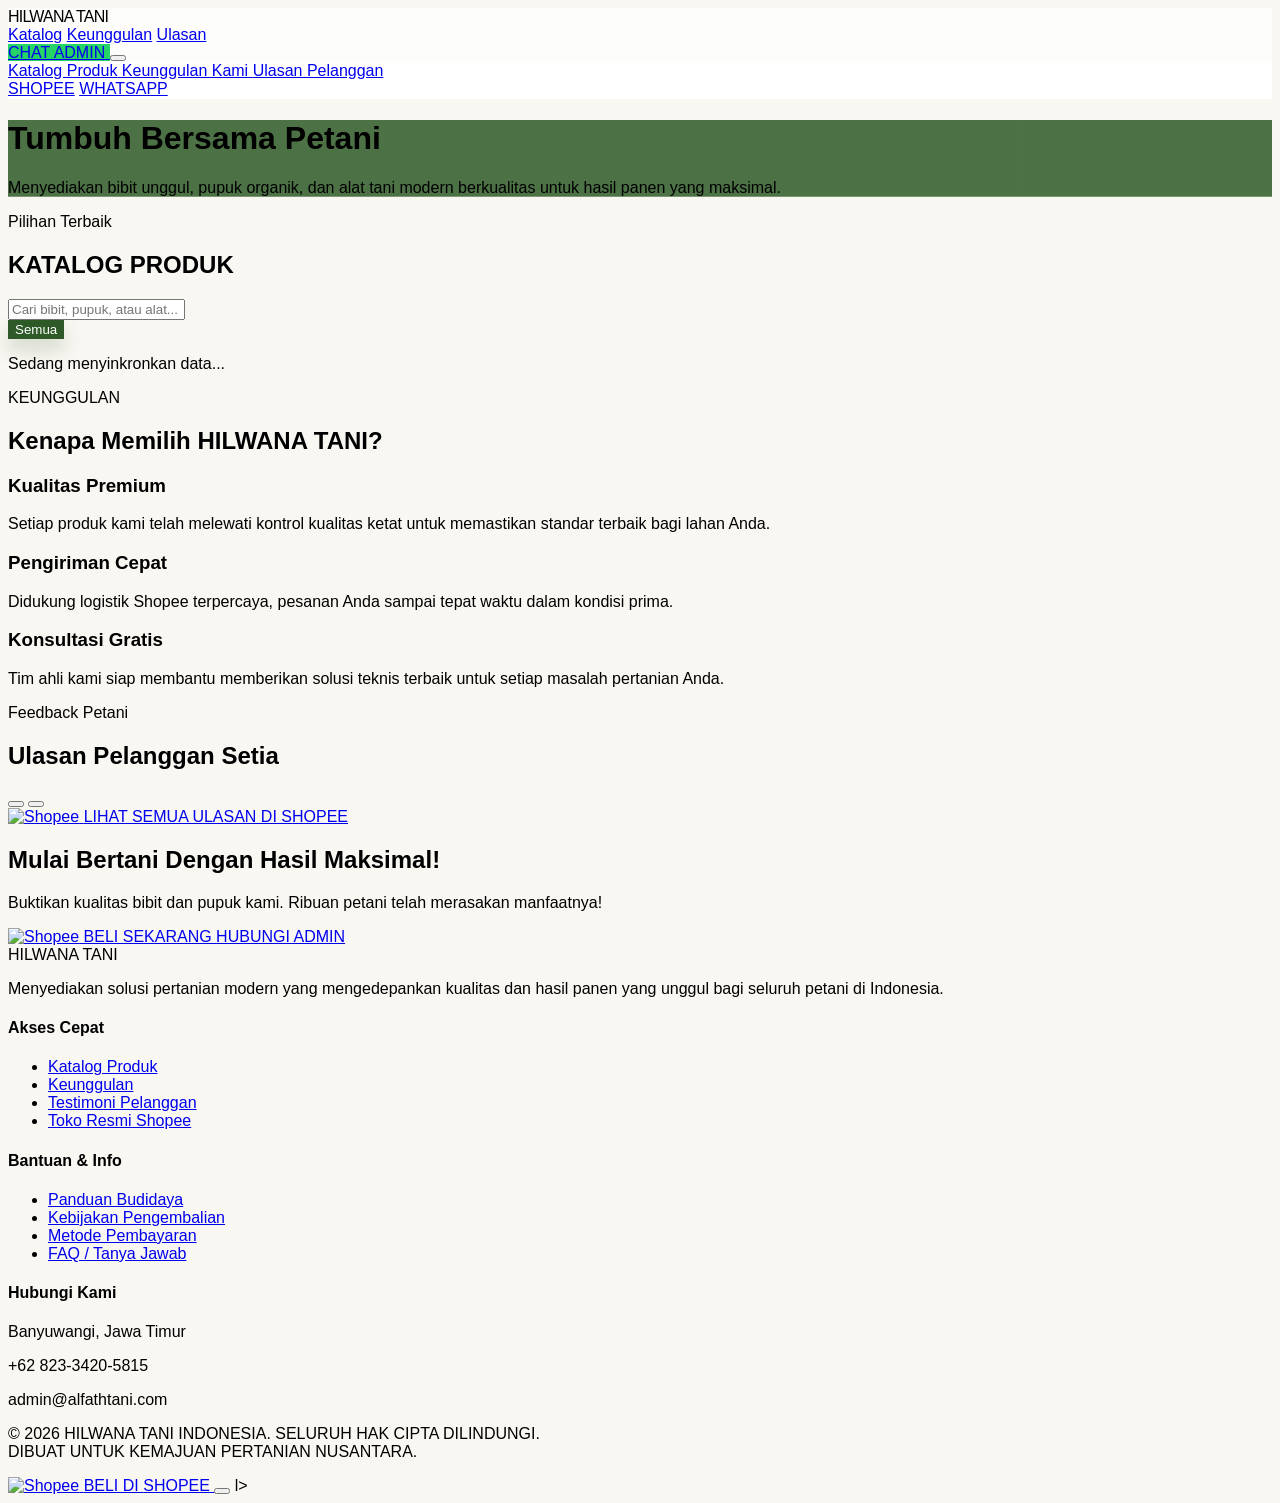
==== commit eed0b470: "update-navbar" ====
--- a/index.html
+++ b/index.html
@@ -16,40 +16,50 @@
 </head>
 
 <body>
-    <nav class="bg-white shadow-sm sticky top-0 z-50">
-        <div class="container mx-auto px-6 py-4 flex justify-between items-center">
-            <div class="text-2xl font-bold text-[--primary]">
-                HILWANA <span class="text-[--earth]">TANI</span>
+    <nav class="nav-glass sticky top-0 z-50">
+        <div class="container mx-auto px-6 py-3 md:py-4 flex justify-between items-center">
+            <div class="text-2xl font-bold text-[--primary] flex items-center gap-2 logo-text transition-transform hover:scale-105">
+                <i class="fas fa-leaf text-[--primary]"></i>
+                <span>HILWANA <span class="text-[--earth]">TANI</span></span>
             </div>
 
             <!-- Desktop Menu -->
-            <div class="hidden md:flex space-x-8 font-medium text-gray-600 text-sm">
-                <a href="#katalog" class="hover:text-[--primary] transition">Katalog</a>
-                <a href="#fitur" class="hover:text-[--primary] transition">Keunggulan</a>
-                <a href="#ulasan" class="hover:text-[--primary] transition">Ulasan</a>
+            <div class="hidden md:flex space-x-10 font-bold text-gray-600 text-[13px] uppercase tracking-widest">
+                <a href="#katalog" class="nav-link hover:text-[--primary] transition-colors">Katalog</a>
+                <a href="#fitur" class="nav-link hover:text-[--primary] transition-colors">Keunggulan</a>
+                <a href="#ulasan" class="nav-link hover:text-[--primary] transition-colors">Ulasan</a>
             </div>
 
             <div class="flex items-center gap-4">
-                <a href="https://wa.me/6282334205815" class="btn-wa text-white px-5 py-2.5 rounded-full font-bold shadow-md text-xs sm:text-sm whitespace-nowrap">
-                    <i class="fab fa-whatsapp mr-2"></i> Chat Admin
+                <a href="https://wa.me/6282334205815" class="btn-wa text-white px-6 py-3 rounded-2xl font-black shadow-lg shadow-green-500/20 text-xs whitespace-nowrap">
+                    <i class="fab fa-whatsapp mr-2"></i> CHAT ADMIN
                 </a>
 
                 <!-- Mobile Menu Button -->
-                <button id="menu-toggle" class="md:hidden text-gray-600 hover:text-[--primary] transition focus:outline-none">
-            <i class="fas fa-bars text-xl"></i>
-          </button>
+                <button id="menu-toggle" class="md:hidden text-gray-600 hover:text-[--primary] transition p-2 focus:outline-none">
+                    <i class="fas fa-bars text-2xl"></i>
+                </button>
             </div>
         </div>
 
         <!-- Mobile Menu Overlay -->
-        <div id="mobile-menu" class="hidden md:hidden bg-white border-t border-gray-100 absolute w-full left-0 shadow-xl z-40 transition-all duration-300 transform -translate-y-2 opacity-0">
-            <div class="flex flex-col p-6 space-y-4 font-bold text-gray-700">
-                <a href="#katalog" class="hover:text-[--primary] py-2 border-b border-gray-50">Katalog Produk</a>
-                <a href="#fitur" class="hover:text-[--primary] py-2 border-b border-gray-50">Keunggulan</a>
-                <a href="#ulasan" class="hover:text-[--primary] py-2">Testimoni Pelanggan</a>
-                <div class="pt-4 flex gap-4">
-                    <a href="https://shopee.co.id/alfathtani123" target="_blank" class="flex-1 bg-orange-600 text-white py-3 rounded-xl text-center text-xs">Toko Shopee</a>
-                    <a href="https://wa.me/6282334205815" class="flex-1 bg-green-500 text-white py-3 rounded-xl text-center text-xs">WhatsApp</a>
+        <div id="mobile-menu" class="hidden md:hidden absolute w-full left-0 shadow-2xl z-40 transition-all duration-300 transform -translate-y-2 opacity-0">
+            <div class="flex flex-col p-8 space-y-6 font-black text-gray-800 uppercase tracking-widest text-sm">
+                <a href="#katalog" class="hover:text-[--primary] flex items-center justify-between group">
+                    <span>Katalog Produk</span>
+                    <i class="fas fa-chevron-right text-[10px] opacity-0 group-hover:opacity-100 transition-all"></i>
+                </a>
+                <a href="#fitur" class="hover:text-[--primary] flex items-center justify-between group">
+                    <span>Keunggulan Kami</span>
+                    <i class="fas fa-chevron-right text-[10px] opacity-0 group-hover:opacity-100 transition-all"></i>
+                </a>
+                <a href="#ulasan" class="hover:text-[--primary] flex items-center justify-between group">
+                    <span>Ulasan Pelanggan</span>
+                    <i class="fas fa-chevron-right text-[10px] opacity-0 group-hover:opacity-100 transition-all"></i>
+                </a>
+                <div class="pt-6 grid grid-cols-2 gap-4">
+                    <a href="https://shopee.co.id/alfathtani123" target="_blank" class="bg-orange-600 text-white py-4 rounded-2xl text-center text-[10px] shadow-lg shadow-orange-500/20">SHOPEE</a>
+                    <a href="https://wa.me/6282334205815" class="bg-green-500 text-white py-4 rounded-2xl text-center text-[10px] shadow-lg shadow-green-500/20">WHATSAPP</a>
                 </div>
             </div>
         </div>
--- a/style.css
+++ b/style.css
@@ -8,6 +8,44 @@
     background-color: var(--bg);
     font-family: "Inter", sans-serif;
     scroll-behavior: smooth;
+}
+
+/* Navbar Custom Styles */
+.nav-glass {
+    background-color: rgba(255, 255, 255, 0.7);
+    backdrop-filter: blur(12px);
+    -webkit-backdrop-filter: blur(12px);
+    border-bottom: 1px solid rgba(255, 255, 255, 0.3);
+}
+
+.nav-link {
+    position: relative;
+    padding: 0.5rem 0;
+}
+
+.nav-link::after {
+    content: "";
+    position: absolute;
+    bottom: 0;
+    left: 0;
+    width: 0;
+    height: 2px;
+    background-color: var(--primary);
+    transition: width 0.3s ease;
+}
+
+.nav-link:hover::after {
+    width: 100%;
+}
+
+.logo-text {
+    letter-spacing: -0.05em;
+}
+
+#mobile-menu {
+    backdrop-filter: blur(15px);
+    -webkit-backdrop-filter: blur(15px);
+    background-color: rgba(255, 255, 255, 0.9);
 }
 
 .hero-section {
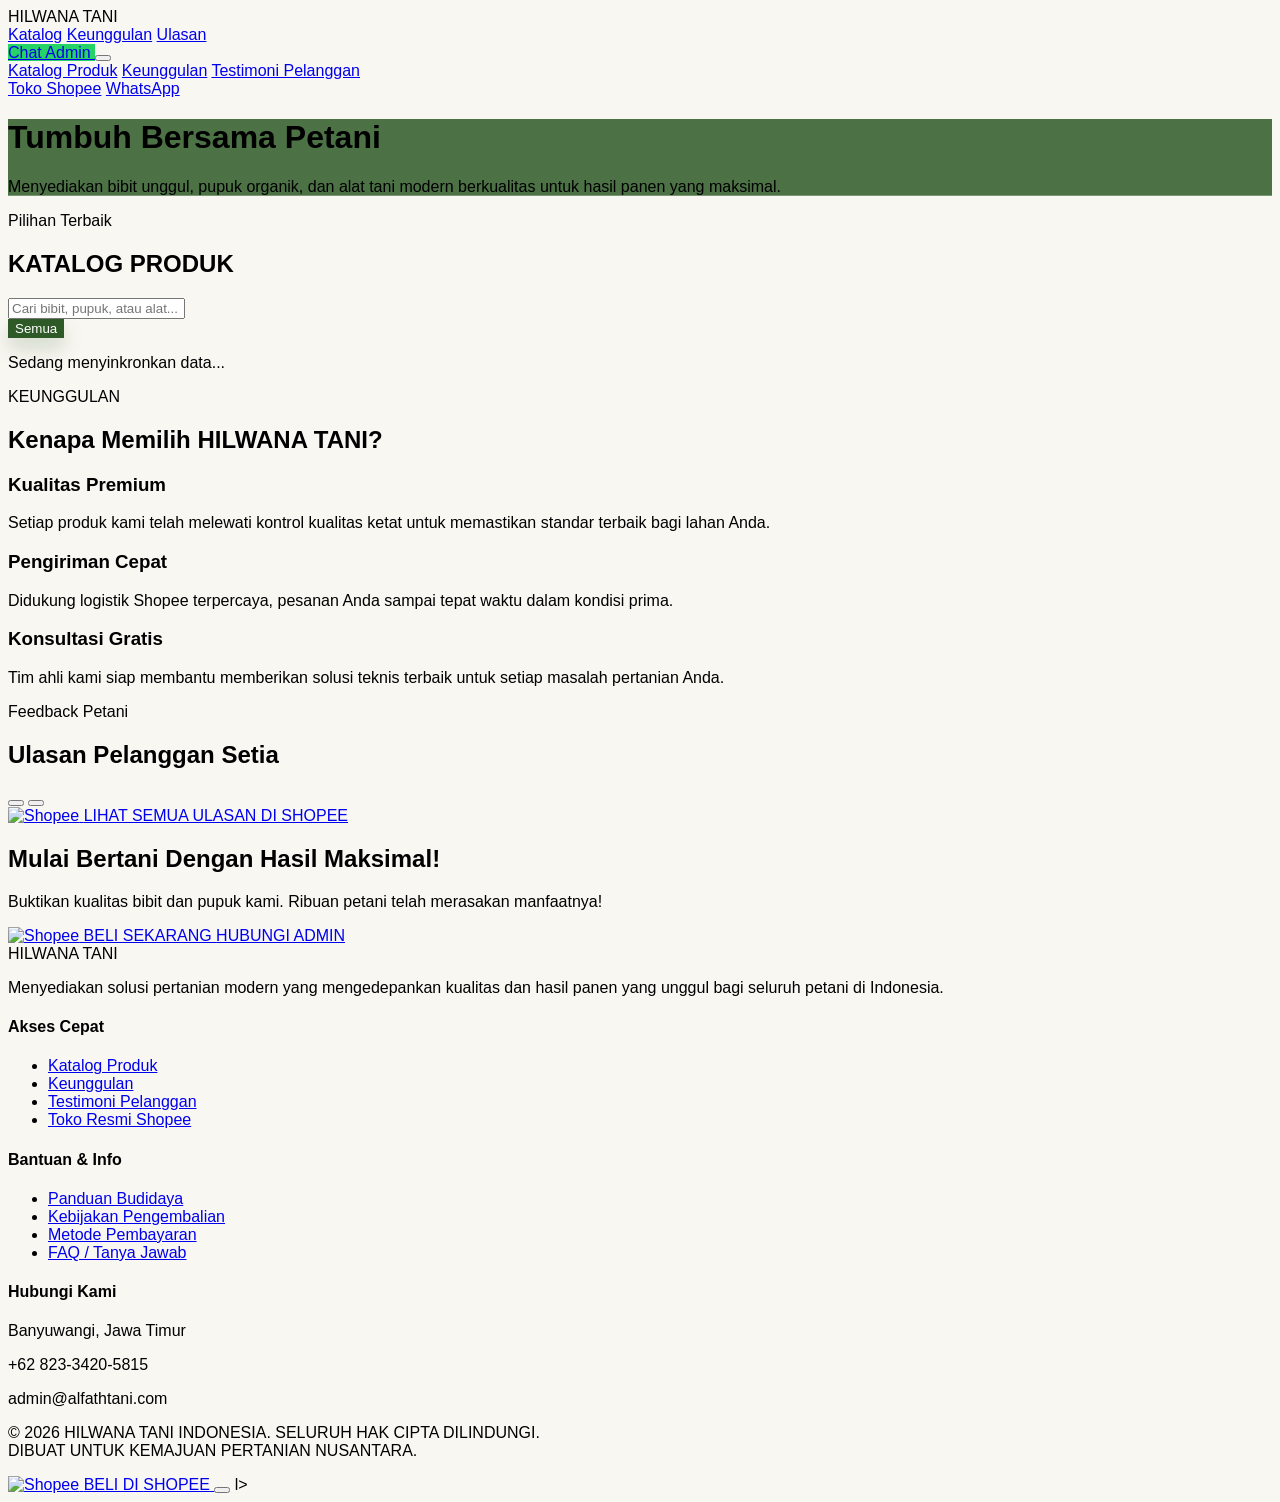
==== commit 92b221f9: "Revert "update-navbar" This reverts commit eed0b470ece49fe082e433efe2b8bf88ffa2ad09." ====
--- a/index.html
+++ b/index.html
@@ -16,50 +16,40 @@
 </head>
 
 <body>
-    <nav class="nav-glass sticky top-0 z-50">
-        <div class="container mx-auto px-6 py-3 md:py-4 flex justify-between items-center">
-            <div class="text-2xl font-bold text-[--primary] flex items-center gap-2 logo-text transition-transform hover:scale-105">
-                <i class="fas fa-leaf text-[--primary]"></i>
-                <span>HILWANA <span class="text-[--earth]">TANI</span></span>
+    <nav class="bg-white shadow-sm sticky top-0 z-50">
+        <div class="container mx-auto px-6 py-4 flex justify-between items-center">
+            <div class="text-2xl font-bold text-[--primary]">
+                HILWANA <span class="text-[--earth]">TANI</span>
             </div>
 
             <!-- Desktop Menu -->
-            <div class="hidden md:flex space-x-10 font-bold text-gray-600 text-[13px] uppercase tracking-widest">
-                <a href="#katalog" class="nav-link hover:text-[--primary] transition-colors">Katalog</a>
-                <a href="#fitur" class="nav-link hover:text-[--primary] transition-colors">Keunggulan</a>
-                <a href="#ulasan" class="nav-link hover:text-[--primary] transition-colors">Ulasan</a>
+            <div class="hidden md:flex space-x-8 font-medium text-gray-600 text-sm">
+                <a href="#katalog" class="hover:text-[--primary] transition">Katalog</a>
+                <a href="#fitur" class="hover:text-[--primary] transition">Keunggulan</a>
+                <a href="#ulasan" class="hover:text-[--primary] transition">Ulasan</a>
             </div>
 
             <div class="flex items-center gap-4">
-                <a href="https://wa.me/6282334205815" class="btn-wa text-white px-6 py-3 rounded-2xl font-black shadow-lg shadow-green-500/20 text-xs whitespace-nowrap">
-                    <i class="fab fa-whatsapp mr-2"></i> CHAT ADMIN
+                <a href="https://wa.me/6282334205815" class="btn-wa text-white px-5 py-2.5 rounded-full font-bold shadow-md text-xs sm:text-sm whitespace-nowrap">
+                    <i class="fab fa-whatsapp mr-2"></i> Chat Admin
                 </a>
 
                 <!-- Mobile Menu Button -->
-                <button id="menu-toggle" class="md:hidden text-gray-600 hover:text-[--primary] transition p-2 focus:outline-none">
-                    <i class="fas fa-bars text-2xl"></i>
-                </button>
+                <button id="menu-toggle" class="md:hidden text-gray-600 hover:text-[--primary] transition focus:outline-none">
+            <i class="fas fa-bars text-xl"></i>
+          </button>
             </div>
         </div>
 
         <!-- Mobile Menu Overlay -->
-        <div id="mobile-menu" class="hidden md:hidden absolute w-full left-0 shadow-2xl z-40 transition-all duration-300 transform -translate-y-2 opacity-0">
-            <div class="flex flex-col p-8 space-y-6 font-black text-gray-800 uppercase tracking-widest text-sm">
-                <a href="#katalog" class="hover:text-[--primary] flex items-center justify-between group">
-                    <span>Katalog Produk</span>
-                    <i class="fas fa-chevron-right text-[10px] opacity-0 group-hover:opacity-100 transition-all"></i>
-                </a>
-                <a href="#fitur" class="hover:text-[--primary] flex items-center justify-between group">
-                    <span>Keunggulan Kami</span>
-                    <i class="fas fa-chevron-right text-[10px] opacity-0 group-hover:opacity-100 transition-all"></i>
-                </a>
-                <a href="#ulasan" class="hover:text-[--primary] flex items-center justify-between group">
-                    <span>Ulasan Pelanggan</span>
-                    <i class="fas fa-chevron-right text-[10px] opacity-0 group-hover:opacity-100 transition-all"></i>
-                </a>
-                <div class="pt-6 grid grid-cols-2 gap-4">
-                    <a href="https://shopee.co.id/alfathtani123" target="_blank" class="bg-orange-600 text-white py-4 rounded-2xl text-center text-[10px] shadow-lg shadow-orange-500/20">SHOPEE</a>
-                    <a href="https://wa.me/6282334205815" class="bg-green-500 text-white py-4 rounded-2xl text-center text-[10px] shadow-lg shadow-green-500/20">WHATSAPP</a>
+        <div id="mobile-menu" class="hidden md:hidden bg-white border-t border-gray-100 absolute w-full left-0 shadow-xl z-40 transition-all duration-300 transform -translate-y-2 opacity-0">
+            <div class="flex flex-col p-6 space-y-4 font-bold text-gray-700">
+                <a href="#katalog" class="hover:text-[--primary] py-2 border-b border-gray-50">Katalog Produk</a>
+                <a href="#fitur" class="hover:text-[--primary] py-2 border-b border-gray-50">Keunggulan</a>
+                <a href="#ulasan" class="hover:text-[--primary] py-2">Testimoni Pelanggan</a>
+                <div class="pt-4 flex gap-4">
+                    <a href="https://shopee.co.id/alfathtani123" target="_blank" class="flex-1 bg-orange-600 text-white py-3 rounded-xl text-center text-xs">Toko Shopee</a>
+                    <a href="https://wa.me/6282334205815" class="flex-1 bg-green-500 text-white py-3 rounded-xl text-center text-xs">WhatsApp</a>
                 </div>
             </div>
         </div>
--- a/style.css
+++ b/style.css
@@ -8,44 +8,6 @@
     background-color: var(--bg);
     font-family: "Inter", sans-serif;
     scroll-behavior: smooth;
-}
-
-/* Navbar Custom Styles */
-.nav-glass {
-    background-color: rgba(255, 255, 255, 0.7);
-    backdrop-filter: blur(12px);
-    -webkit-backdrop-filter: blur(12px);
-    border-bottom: 1px solid rgba(255, 255, 255, 0.3);
-}
-
-.nav-link {
-    position: relative;
-    padding: 0.5rem 0;
-}
-
-.nav-link::after {
-    content: "";
-    position: absolute;
-    bottom: 0;
-    left: 0;
-    width: 0;
-    height: 2px;
-    background-color: var(--primary);
-    transition: width 0.3s ease;
-}
-
-.nav-link:hover::after {
-    width: 100%;
-}
-
-.logo-text {
-    letter-spacing: -0.05em;
-}
-
-#mobile-menu {
-    backdrop-filter: blur(15px);
-    -webkit-backdrop-filter: blur(15px);
-    background-color: rgba(255, 255, 255, 0.9);
 }
 
 .hero-section {
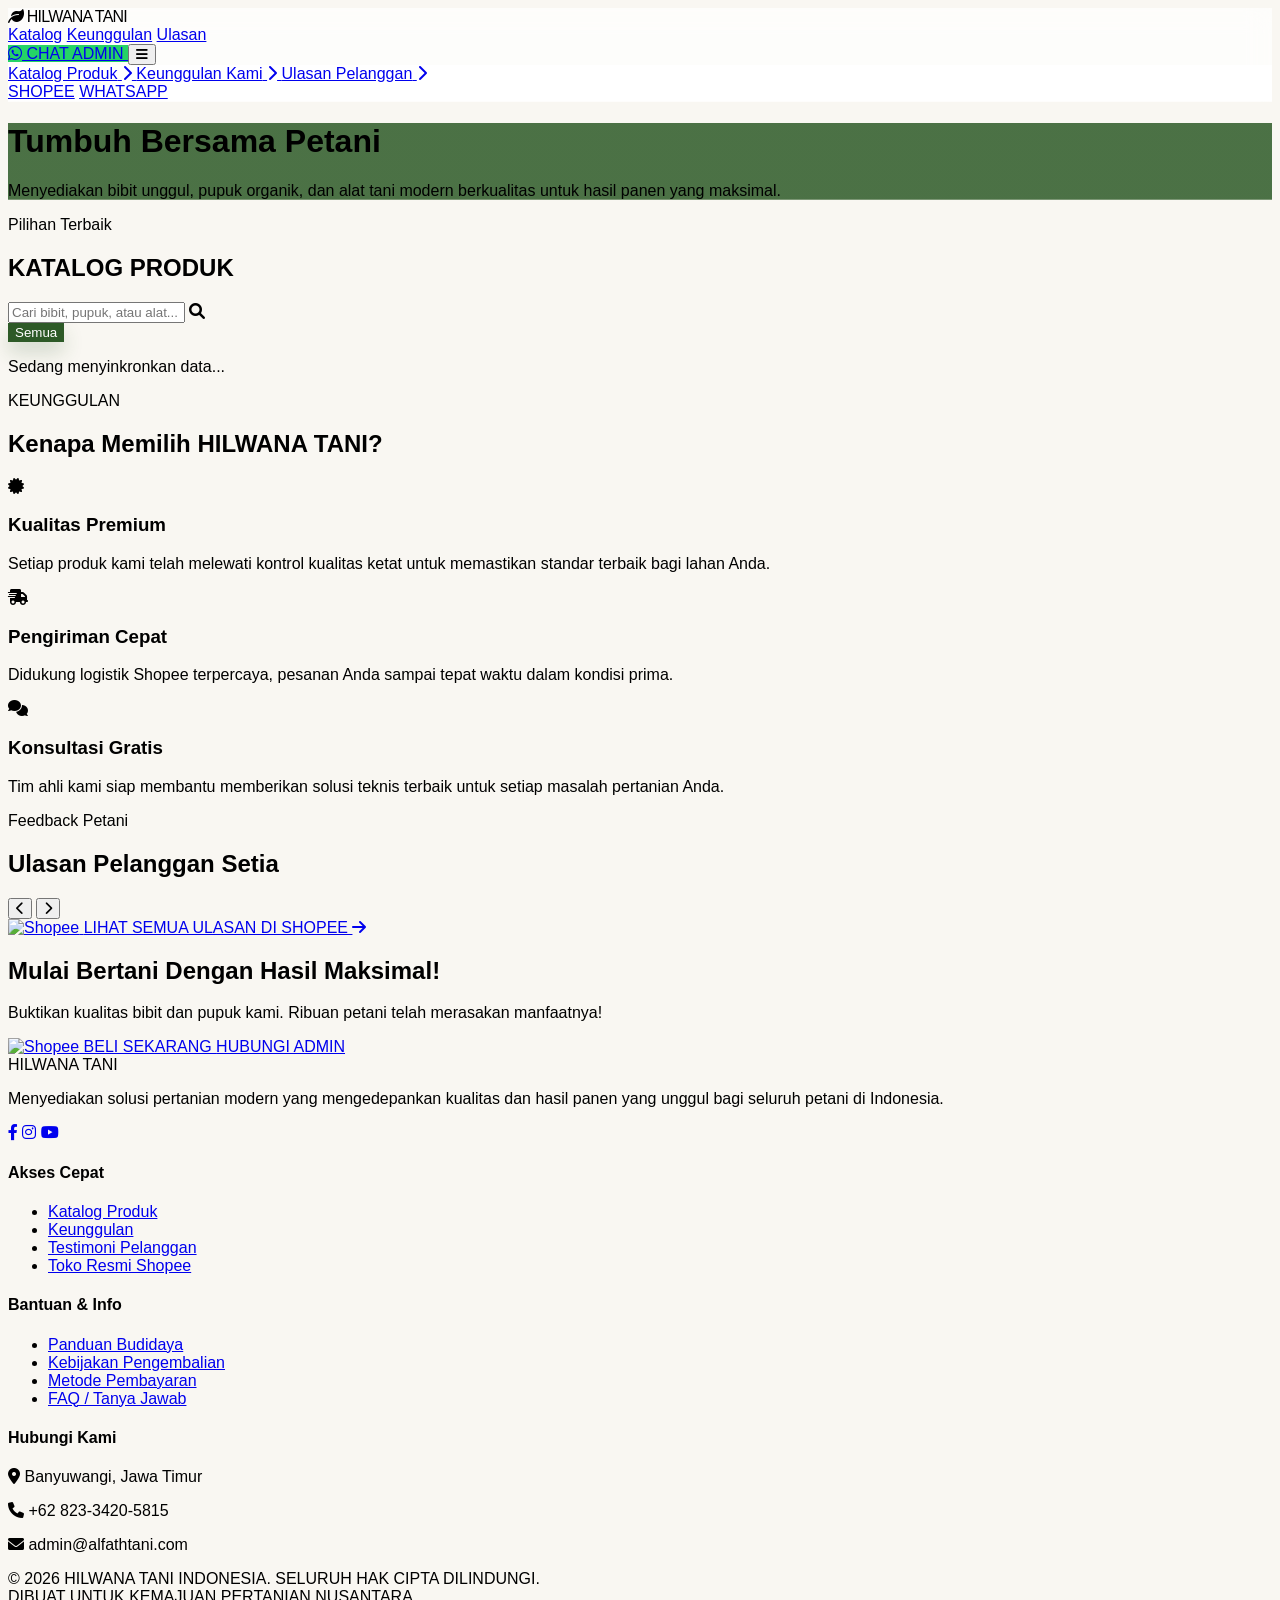
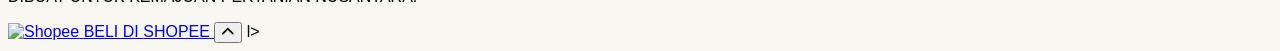
==== commit 7ff0b448: "update-nav" ====
--- a/index.html
+++ b/index.html
@@ -12,44 +12,56 @@
     <meta property="og:image" content="https://images.unsplash.com/photo-1500382017468-9049fed747ef?auto=format&fit=crop&w=1200&q=80" />
     <meta property="og:url" content="https://hilwana-tani.vercel.app/" />
     <meta name="twitter:card" content="summary_large_image" />
+    <script src="https://cdn.tailwindcss.com"></script>
+    <link href="https://cdnjs.cloudflare.com/ajax/libs/font-awesome/6.0.0/css/all.min.css" rel="stylesheet" />
     <link rel="stylesheet" href="style.css" />
 </head>
 
 <body>
-    <nav class="bg-white shadow-sm sticky top-0 z-50">
-        <div class="container mx-auto px-6 py-4 flex justify-between items-center">
-            <div class="text-2xl font-bold text-[--primary]">
-                HILWANA <span class="text-[--earth]">TANI</span>
+    <nav class="nav-glass sticky top-0 z-50">
+        <div class="container mx-auto px-6 py-3 md:py-4 flex justify-between items-center">
+            <div class="text-2xl font-bold text-[--primary] flex items-center gap-2 logo-text transition-transform hover:scale-105">
+                <i class="fas fa-leaf text-[--primary]"></i>
+                <span>HILWANA <span class="text-[--earth]">TANI</span></span>
             </div>
 
             <!-- Desktop Menu -->
-            <div class="hidden md:flex space-x-8 font-medium text-gray-600 text-sm">
-                <a href="#katalog" class="hover:text-[--primary] transition">Katalog</a>
-                <a href="#fitur" class="hover:text-[--primary] transition">Keunggulan</a>
-                <a href="#ulasan" class="hover:text-[--primary] transition">Ulasan</a>
+            <div class="hidden md:flex space-x-10 font-bold text-gray-600 text-[13px] uppercase tracking-widest">
+                <a href="#katalog" class="nav-link hover:text-[--primary] transition-colors">Katalog</a>
+                <a href="#fitur" class="nav-link hover:text-[--primary] transition-colors">Keunggulan</a>
+                <a href="#ulasan" class="nav-link hover:text-[--primary] transition-colors">Ulasan</a>
             </div>
 
             <div class="flex items-center gap-4">
-                <a href="https://wa.me/6282334205815" class="btn-wa text-white px-5 py-2.5 rounded-full font-bold shadow-md text-xs sm:text-sm whitespace-nowrap">
-                    <i class="fab fa-whatsapp mr-2"></i> Chat Admin
+                <a href="https://wa.me/6282334205815" class="btn-wa text-white px-6 py-3 rounded-2xl font-black shadow-lg shadow-green-500/20 text-xs whitespace-nowrap">
+                    <i class="fab fa-whatsapp mr-2"></i> CHAT ADMIN
                 </a>
 
                 <!-- Mobile Menu Button -->
-                <button id="menu-toggle" class="md:hidden text-gray-600 hover:text-[--primary] transition focus:outline-none">
-            <i class="fas fa-bars text-xl"></i>
-          </button>
+                <button id="menu-toggle" class="md:hidden text-gray-600 hover:text-[--primary] transition p-2 focus:outline-none">
+                    <i class="fas fa-bars text-2xl"></i>
+                </button>
             </div>
         </div>
 
         <!-- Mobile Menu Overlay -->
-        <div id="mobile-menu" class="hidden md:hidden bg-white border-t border-gray-100 absolute w-full left-0 shadow-xl z-40 transition-all duration-300 transform -translate-y-2 opacity-0">
-            <div class="flex flex-col p-6 space-y-4 font-bold text-gray-700">
-                <a href="#katalog" class="hover:text-[--primary] py-2 border-b border-gray-50">Katalog Produk</a>
-                <a href="#fitur" class="hover:text-[--primary] py-2 border-b border-gray-50">Keunggulan</a>
-                <a href="#ulasan" class="hover:text-[--primary] py-2">Testimoni Pelanggan</a>
-                <div class="pt-4 flex gap-4">
-                    <a href="https://shopee.co.id/alfathtani123" target="_blank" class="flex-1 bg-orange-600 text-white py-3 rounded-xl text-center text-xs">Toko Shopee</a>
-                    <a href="https://wa.me/6282334205815" class="flex-1 bg-green-500 text-white py-3 rounded-xl text-center text-xs">WhatsApp</a>
+        <div id="mobile-menu" class="hidden md:hidden absolute w-full left-0 shadow-2xl z-40 transition-all duration-300 transform -translate-y-2 opacity-0">
+            <div class="flex flex-col p-8 space-y-6 font-black text-gray-800 uppercase tracking-widest text-sm">
+                <a href="#katalog" class="hover:text-[--primary] flex items-center justify-between group">
+                    <span>Katalog Produk</span>
+                    <i class="fas fa-chevron-right text-[10px] opacity-0 group-hover:opacity-100 transition-all"></i>
+                </a>
+                <a href="#fitur" class="hover:text-[--primary] flex items-center justify-between group">
+                    <span>Keunggulan Kami</span>
+                    <i class="fas fa-chevron-right text-[10px] opacity-0 group-hover:opacity-100 transition-all"></i>
+                </a>
+                <a href="#ulasan" class="hover:text-[--primary] flex items-center justify-between group">
+                    <span>Ulasan Pelanggan</span>
+                    <i class="fas fa-chevron-right text-[10px] opacity-0 group-hover:opacity-100 transition-all"></i>
+                </a>
+                <div class="pt-6 grid grid-cols-2 gap-4">
+                    <a href="https://shopee.co.id/alfathtani123" target="_blank" class="bg-orange-600 text-white py-4 rounded-2xl text-center text-[10px] shadow-lg shadow-orange-500/20">SHOPEE</a>
+                    <a href="https://wa.me/6282334205815" class="bg-green-500 text-white py-4 rounded-2xl text-center text-[10px] shadow-lg shadow-green-500/20">WHATSAPP</a>
                 </div>
             </div>
         </div>
--- a/style.css
+++ b/style.css
@@ -8,6 +8,57 @@
     background-color: var(--bg);
     font-family: "Inter", sans-serif;
     scroll-behavior: smooth;
+}
+
+/* Navbar Custom Styles */
+.nav-glass {
+    background-color: rgba(255, 255, 255, 0.7);
+    backdrop-filter: blur(12px);
+    -webkit-backdrop-filter: blur(12px);
+    border-bottom: 1px solid rgba(255, 255, 255, 0.1);
+}
+
+.nav-link {
+    position: relative;
+    padding: 0.5rem 0;
+}
+
+.nav-link::after {
+    content: "";
+    position: absolute;
+    bottom: 0;
+    left: 0;
+    width: 0;
+    height: 2px;
+    background-color: var(--primary);
+    transition: width 0.3s ease;
+}
+
+.nav-link:hover::after {
+    width: 100%;
+}
+
+.nav-link.active {
+    color: var(--primary) !important;
+}
+
+.nav-link.active::after {
+    width: 100%;
+}
+
+.logo-text {
+    letter-spacing: -0.05em;
+}
+
+#mobile-menu a.active {
+    color: var(--primary);
+    background-color: rgba(45, 90, 39, 0.05);
+}
+
+#mobile-menu {
+    backdrop-filter: blur(15px);
+    -webkit-backdrop-filter: blur(15px);
+    background-color: rgba(255, 255, 255, 0.9);
 }
 
 .hero-section {
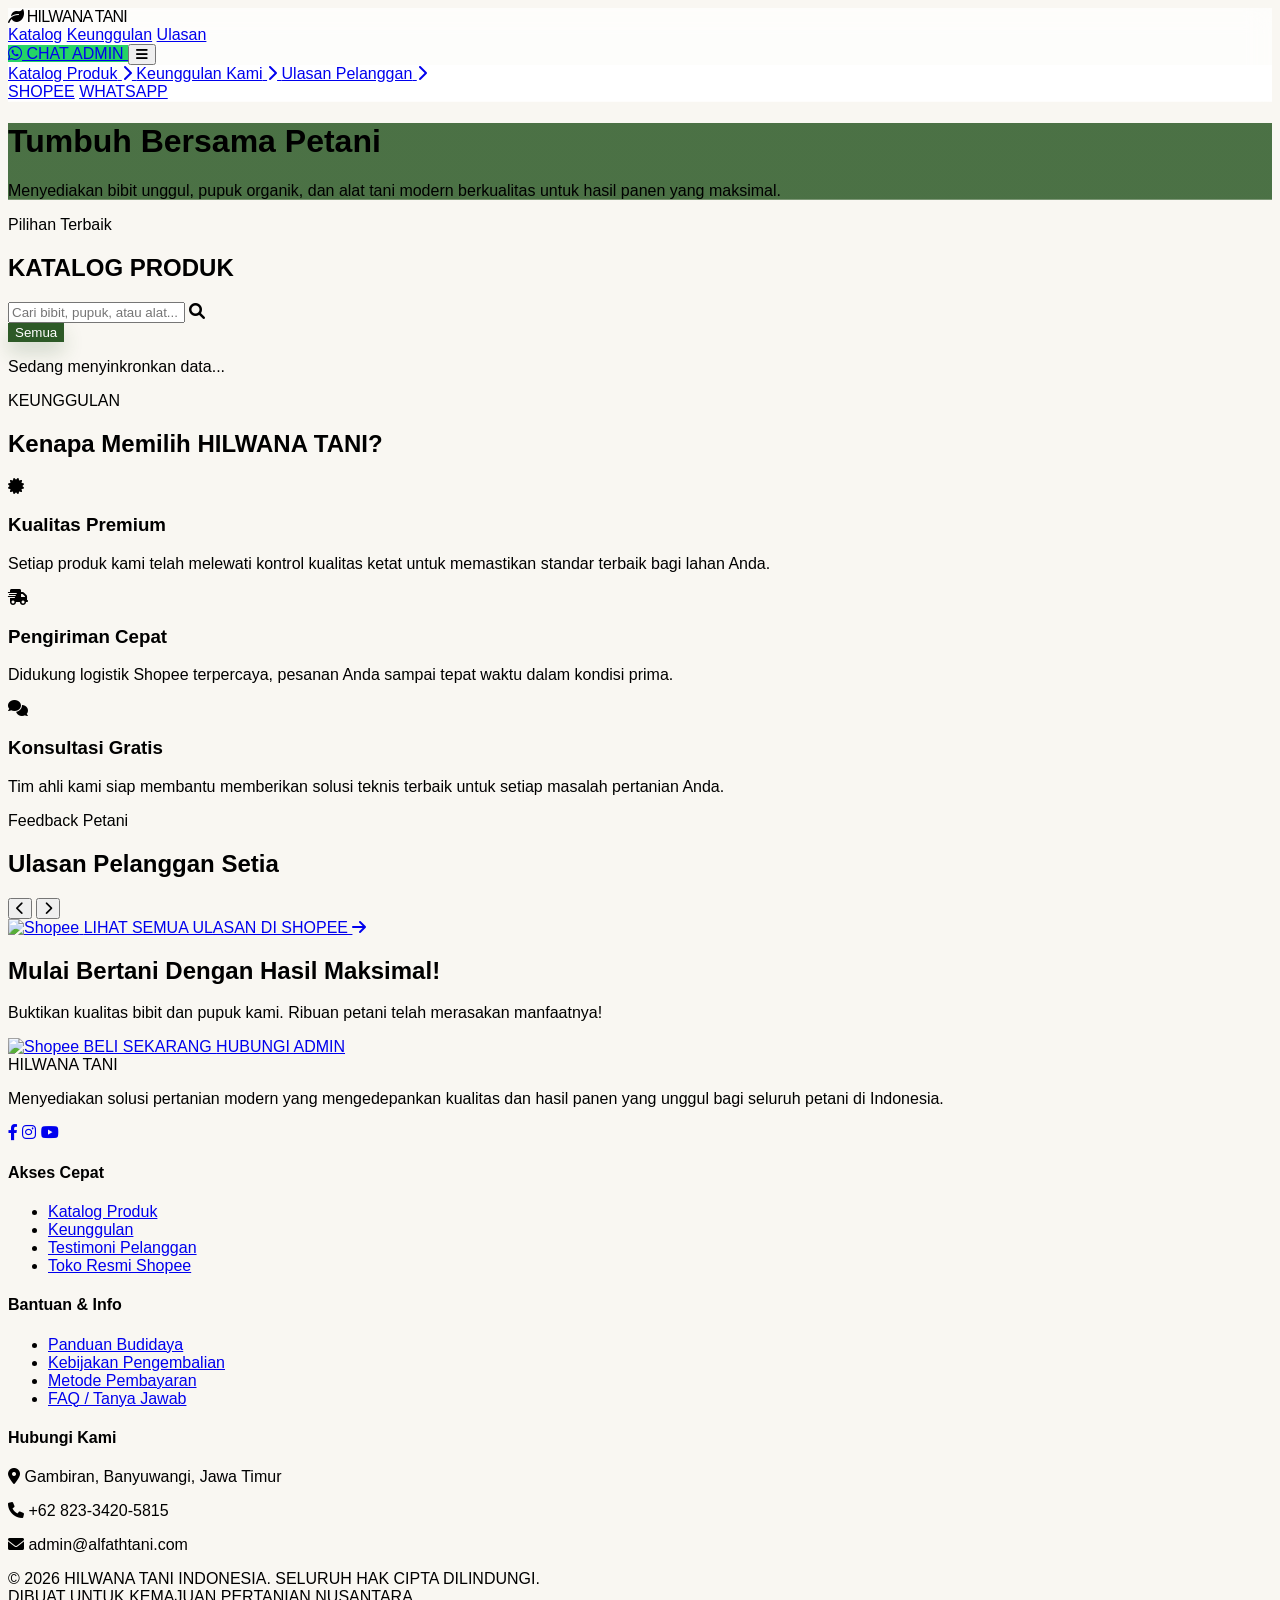
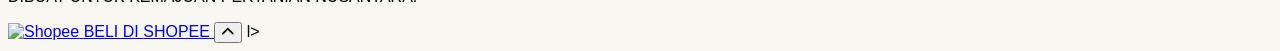
==== commit a4b8ca16: "update-address" ====
--- a/index.html
+++ b/index.html
@@ -246,7 +246,7 @@
                 <div class="space-y-4 md:space-y-6 text-xs md:text-sm font-medium">
                     <p class="flex items-start md:items-center justify-center md:justify-start gap-4">
                         <i class="fas fa-map-marker-alt text-[--earth] text-base md:text-lg"></i>
-                        <span>Banyuwangi, Jawa Timur</span>
+                        <span>Gambiran, Banyuwangi, Jawa Timur</span>
                     </p>
                     <p class="flex items-center justify-center md:justify-start gap-4">
                         <i class="fas fa-phone text-[--earth] text-base md:text-lg"></i>
